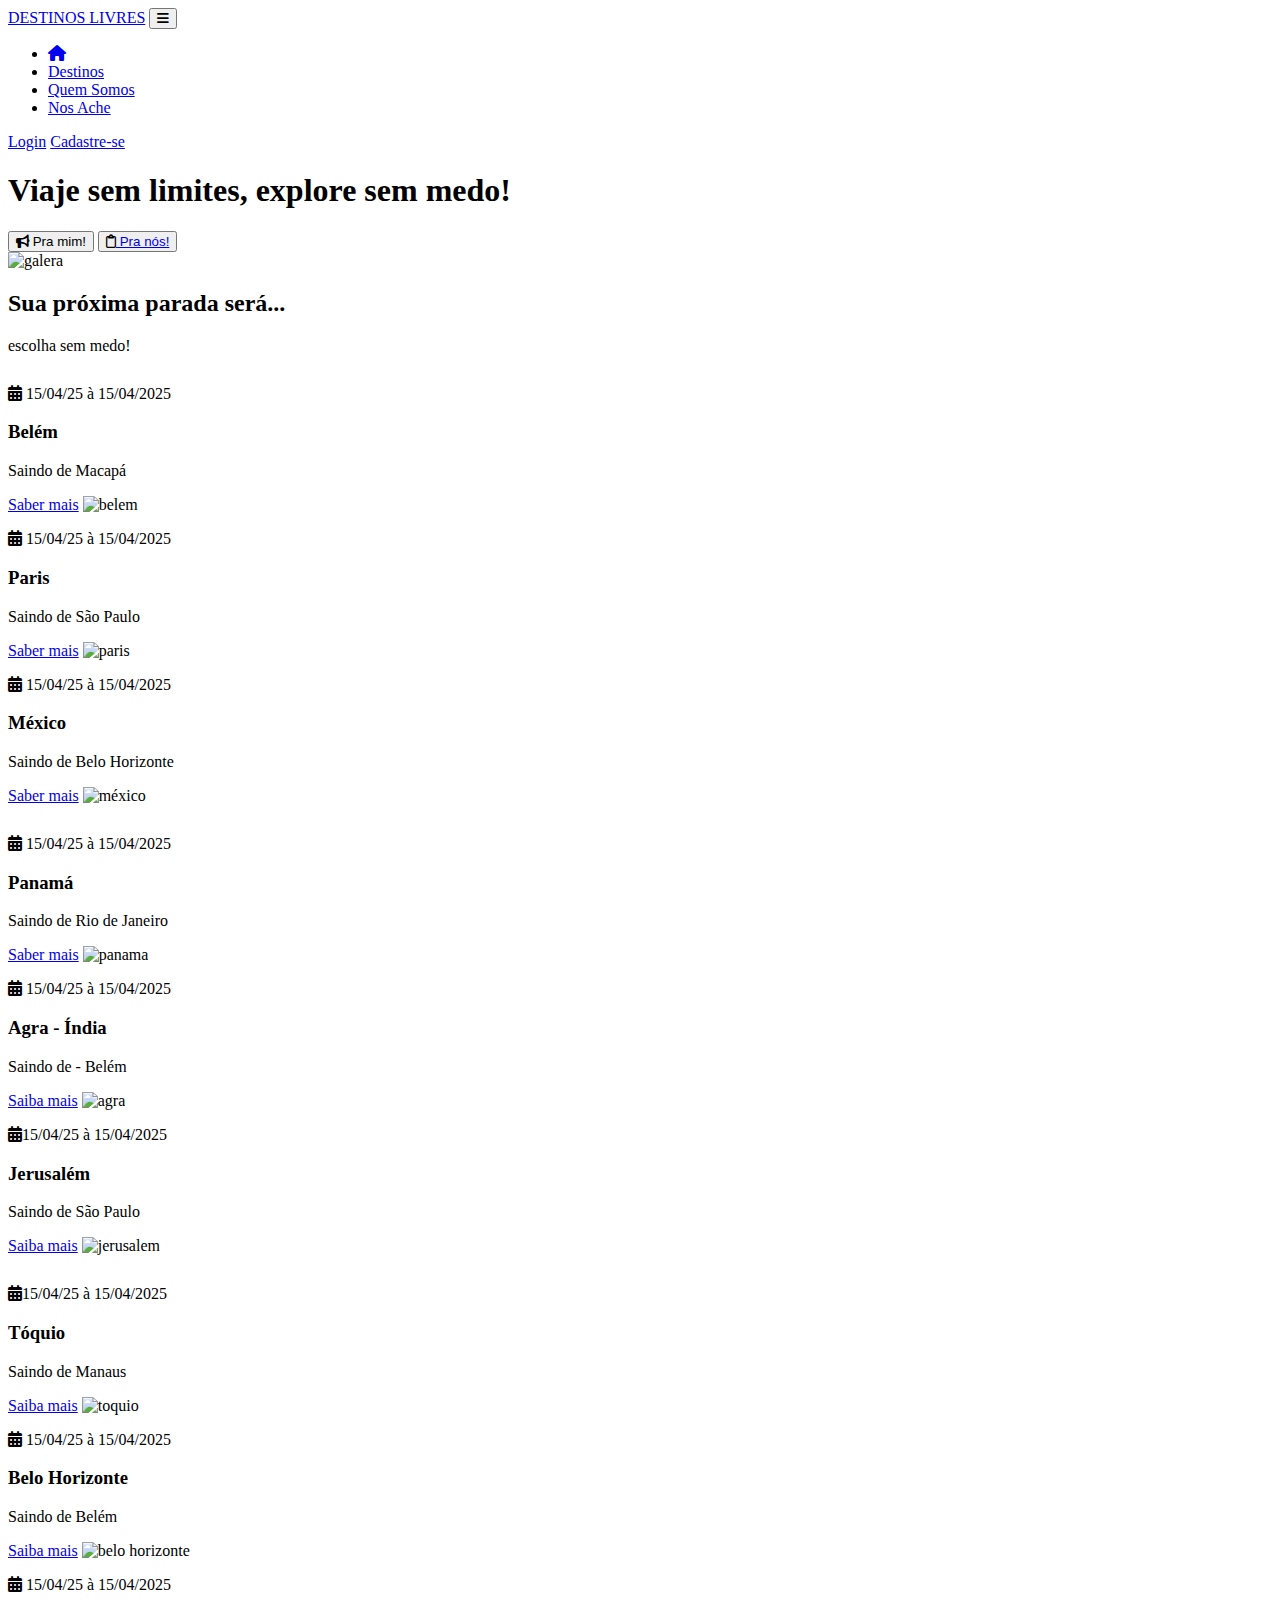
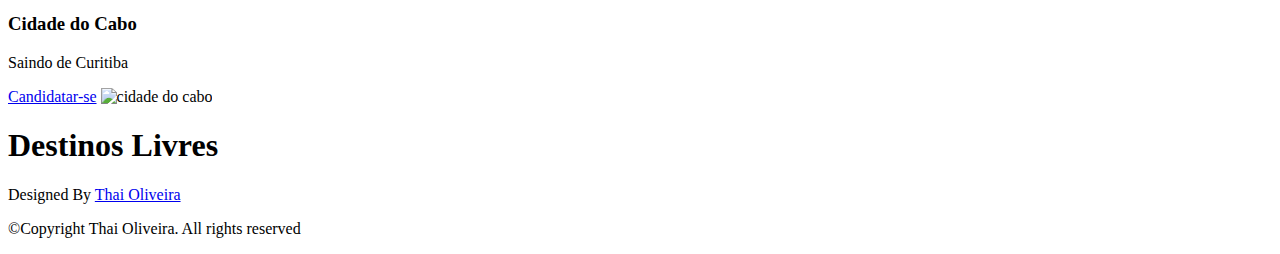
==== index.html @ 36ae7aba "inicio" ====
<!DOCTYPE html>
<html lang="pt-br">
<head>
    <meta charset="UTF-8">
    <meta name="viewport" content="width=device-width, initial-scale=1.0">
    <!-- Link CSS Bootstrap-->
    <link href="https://cdn.jsdelivr.net/npm/bootstrap@5.0.2/dist/css/bootstrap.min.css" rel="stylesheet" integrity="sha384-EVSTQN3/azprG1Anm3QDgpJLIm9Nao0Yz1ztcQTwFspd3yD65VohhpuuCOmLASjC" crossorigin="anonymous">

    <!-- Link Javascript Bootstrap-->
    <script src="https://cdn.jsdelivr.net/npm/bootstrap@5.3.3/dist/js/bootstrap.bundle.min.js" integrity="sha384-YvpcrYf0tY3lHB60NNkmXc5s9fDVZLESaAA55NDzOxhy9GkcIdslK1eN7N6jIeHz" crossorigin="anonymous"></script>

    <link rel="stylesheet" href="https://cdnjs.cloudflare.com/ajax/libs/font-awesome/6.7.2/css/all.min.css">
    <link rel="stylesheet" href="../Individual_destinoslivres/style/style.css">
    <link rel="stylesheet" href="../Individual_destinoslivres/style/style-navbar.css">
    <link rel="stylesheet" href="../Individual_destinoslivres/style/style-index.css">
    <link rel="stylesheet" href="../Individual_destinoslivres/style/style-footer.css">

    
    <!-- Link media quey -->
    <link rel="stylesheet" href="../style/style-mediaquery.css">

    <title>Destinos Livres</title>
</head>

<body>
    <!-- Nav Bar -->
  <nav class="navbar navbar-expand-lg fixed-top" id="navbar">
    <div class="container">
      <a class="navbar-brand" href="index.html" id="logo"><span>DESTINOS LIVRES</span></a>
      <button class="navbar-toggler" type="button" data-bs-toggle="collapse" data-bs-target="#mynavbar">
        <span><i class="fa-solid fa-bars"></i></span>
      </button>
      <div class="collapse navbar-collapse" id="mynavbar">
        <ul class="navbar-nav me-auto">
          <li class="nav-item">
            <a class="nav-link active" href="../Individual_destinoslivres/index.html"><i class="fa-solid fa-house"></i></a>
          </li>
          <li class="nav-item">
            <a class="nav-link" href="../Individual_destinoslivres/index.html#destinos">Destinos</a>
          </li>
          <li class="nav-item">
            <a class="nav-link" href="../Individual_destinoslivres/html/quemsomos.html">Quem Somos</a>
          </li>
          <li class="nav-item">
            <a class="nav-link" href="../Individual_destinoslivres/html/nosache.html">Nos Ache</a>
          </li>
        </ul>
        <form class="d-flex">
          <a href="../Individual_destinoslivres/html/login.html">Login</a>
          <a href="../Individual_destinoslivres/html/cadastro.html">Cadastre-se</a>
        </form>
      </div>
    </div>
  </nav>
    <!-- End Nav Bar -->

    <!-- Section Main -->
    <section class="main">
      <div class="container">
        <div class="main-txt">
          <h1><span>Viaje sem limites, explore sem medo!</span> 
          </h1>
          <button><i class="fa-solid fa-bullhorn"></i> Pra mim!</button>
          <button><i class="fa-regular fa-clipboard"></i><a class="#" href="#"> Pra nós!</a></button>
        </div>
          <div class="main-img">
            <img src="../Individual_destinoslivres/images/galera.jpg" alt="galera">
          </div>
      </div>
    </section>
    <!-- End Section Main -->

    <!-- Destinos -->
    <section class="destinos" id="destinos">
      <div class="container">
        <h2>Sua próxima parada será...</h2>
        <p class="p-destinos">escolha sem medo!</p>
        <div class="row" style="margin-top: 30px;">
        <div class="col-md-4 py-3 py-md-0">
          <div class="card">
              <div class="card-body">
                <p><i class="fa-solid fa-calendar-days"></i> 15/04/25 à 15/04/2025</p>
                <h3>Belém</h3>               
                 <p><span>Saindo de</span> Macapá</p>
                  <a class="destinos" href="#">Saber mais</a>  
                  <img src="../Individual_destinoslivres/images/belem.jpg" alt="belem" class="rounded float-end" width="80px">               
                    </div>
                </div>
            </div>

            <div class="col-md-4 py-3 py-md-0">
                <div class="card">
                    <div class="card-body">
                    <p><i class="fa-solid fa-calendar-days"></i> 15/04/25 à 15/04/2025</p>
                    <h3>Paris </h3>
                    <p><span>Saindo de </span> São Paulo</p>
                    <a class="destinos-btn" href="#">Saber mais</a> 
                    <img src="../Individual_destinoslivres/images/paris.jpg" alt="paris" class="rounded float-end" width="80px">                   
                    </div>
                </div>
            </div>

            <div class="col-md-4 py-3 py-md-0">
                <div class="card">
                    <div class="card-body">
                    <p><i class="fa-solid fa-calendar-days"></i> 15/04/25 à 15/04/2025</p>
                    <h3>México</h3>
                    <p><span>Saindo de</span> Belo Horizonte</p>
                    <a class="destinos-btn" href=".#">Saber mais</a>
                    <img src="../Individual_destinoslivres/images/mexico.jpg" alt="méxico" class="rounded float-end" width="80px">                    
                    </div>
                </div>
            </div>
            </div>

            <div class="row" style="margin-top: 30px;">

            <div class="col-md-4 py-3 py-md-0">
              <div class="card">
                  <div class="card-body">
                  <p><i class="fa-solid fa-calendar-days"></i> 15/04/25 à 15/04/2025</p>
                  <h3>Panamá</h3>
                  <p><span>Saindo de</span> Rio de Janeiro</p>
                  <a class="destinos-btn" href="#">Saber mais</a>
                  <img src="../Individual_destinoslivres/images/panama.jpg" alt="panama" class="rounded float-end" width="80px">                
                  </div>
              </div>
            </div>

            <div class="col-md-4 py-3 py-md-0">
                <div class="card">
                    <div class="card-body">
                    <p><i class="fa-solid fa-calendar-days"></i> 15/04/25 à 15/04/2025</p>
                    <h3>Agra - Índia</h3>
                    <p><span>Saindo de</span> - Belém</p>
                    <a class="destinos" href="#">Saiba mais</a>
                    <img src="../Individual_destinoslivres/images/agraindia.jpg" alt="agra" class="rounded float-end" width="80px">                    
                    </div>
                </div>
            </div>

            <div class="col-md-4 py-3 py-md-0">
                <div class="card">
                    <div class="card-body">
                    <p><i class="fa-solid fa-calendar-days"></i>15/04/25 à 15/04/2025</p>
                    <h3>Jerusalém</h3>
                    <p><span>Saindo de</span> São Paulo</p>
                    <a class="destinos-btn" href="#">Saiba mais</a>
                    <img src="../Individual_destinoslivres/images/jerusalem.jpg" alt="jerusalem" class="rounded float-end" width="80px">                  
                    </div>
                </div>
            </div>

            </div>

            <div class="row" style="margin-top: 30px;">
            <div class="col-md-4 py-3 py-md-0">
            <div class="card">
              <div class="card-body">
                  <p><i class="fa-solid fa-calendar-days"></i>15/04/25 à 15/04/2025</p>
                  <h3>Tóquio</h3>
                  <p><span>Saindo de</span> Manaus</p>
                  <a class="destinos-btn" href="#">Saiba mais</a>
                  <img src="../Individual_destinoslivres/images/toquio.jpg" alt="toquio" class="rounded float-end" width="80px">                  
                </div>
              </div>
            </div>

            <div class="col-md-4 py-3 py-md-0">
                <div class="card">
                    <div class="card-body">
                    <p><i class="fa-solid fa-calendar-days"></i> 15/04/25 à 15/04/2025</p>
                    <h3>Belo Horizonte</h3>
                    <p><span>Saindo de</span> Belém</p>
                    <a class="destinos-btn" href="#">Saiba mais</a>
                    <img src="../Individual_destinoslivres/images/belohorizonte.jpg" alt="belo horizonte" class="rounded float-end" width="80px">                    
                    </div>
                </div>
            </div>

            <div class="col-md-4 py-3 py-md-0">
                <div class="card">
                    <div class="card-body">
                    <p><i class="fa-solid fa-calendar-days"></i> 15/04/25 à 15/04/2025</p>
                    <h3>Cidade do Cabo</h3>
                    <p><span>Saindo de</span> Curitiba</p>
                    <a class="destinos-btn" href="#">Candidatar-se</a>
                    <img src="../Individual_destinoslivres/images/cidadedocabo.jpg" alt="cidade do cabo" class="rounded float-end" width="80px">                   
                    </div>
                </div>
          </div>
        </div>
      </div>

    </section>
  <!-- End destinos-->


  <footer id="footer">
    <h1><span>Destinos Livres</span></h1>
    <div class="credit">
      <p>Designed By <a href="#">Thai Oliveira</a></p>
    </div>
    <div class="copyright">
      <p>&copy;Copyright Thai Oliveira. All rights reserved</p>
    </div>
  </footer>

</body>
</html>
---- style/style-mediaquery.css ----
/* Inicío Media query página Index */
@media screen and (max-width: 400px) {

    .main {
        height: 510px;
    }
    .main-txt {
        padding-top: 59px;
    }
}


@media screen and (min-width: 401px) and (max-width: 720px) {

    .main-txt {
        padding-top: 59px;
    }
    .main {
        height: 70vh;
    }
    .main-img img {
        padding-bottom: 38px;
    }
}

/* Fim media query página Index */




/* Inicío Media query página Cadastro */

@media screen and (min-width: 150px) {
    .container-pq {
        max-width: 650px;
        padding: 0px;
        margin-top: -30px;
    }
    .container-txt {
        height: 20vh;
        margin-top: -105px;
    }
    .form-container {
        width: 100%;
    }
    .form-control {
        border: 2px solid rgba(0, 0, 0, 0.619);
        border-radius: 10px;
        padding: 15px;
    }
    .margem {
        margin-top: 86px;
    }

    .botoes {
        display: flex;
        flex-flow: column wrap;
        justify-content: center;
        align-items: center;
    }
    .item-link {
        text-align: center;
        text-decoration: none;
        font-weight: 500;
        color: #00A651;
        width: 100%;
        padding: 10px;
        margin-bottom: 10px;
        border-radius: 10px;
    }
}


/* Início Media query página Quem Somos */
@media (max-width: 1024px)
    .main-quemsomos {
        height: 400px; 
    }

    .main-txt h1 {
        font-size: 2rem;
    }

    .main-txt h2 {
        font-size: 1rem;
    }

    .quemsommos-content. {
        flex-direction: column; 
        text-align: center;
    }

    .quemsomos-img img {
        max-width: 90%;
    }

    .quemsomos-txt {
        max-width: 90%;
    }



@media (max-width: 768px) {
    .main-quemsomos {
        height: 350px;
        padding: 20px;
    }

    .main-txt h1 {
        font-size: 1.8rem;
    }

    .main-txt h2 {
        font-size: 0.9rem;
    }

    button {
        padding: 8px 16px;
        font-size: 0.9rem;
    }

    .quemsomos-img img {
        max-width: 80%;
    }


}

@media (max-width: 480px) {
    .main-quemsomos {
        height: 300px;
        padding: 15px;
    }

    .main-txt h1 {
        font-size: 1.5rem;
    }

    .main-txt h2 {
        font-size: 0.8rem;
    }

    button {
        padding: 6px 12px;
        font-size: 0.8rem;
    }

    .quemsomos-content {
        padding: 0 10px;
    }

    .quemsomos-img img {
        max-width: 100%;
    }

}
/* Fim Media query página quemssomos */
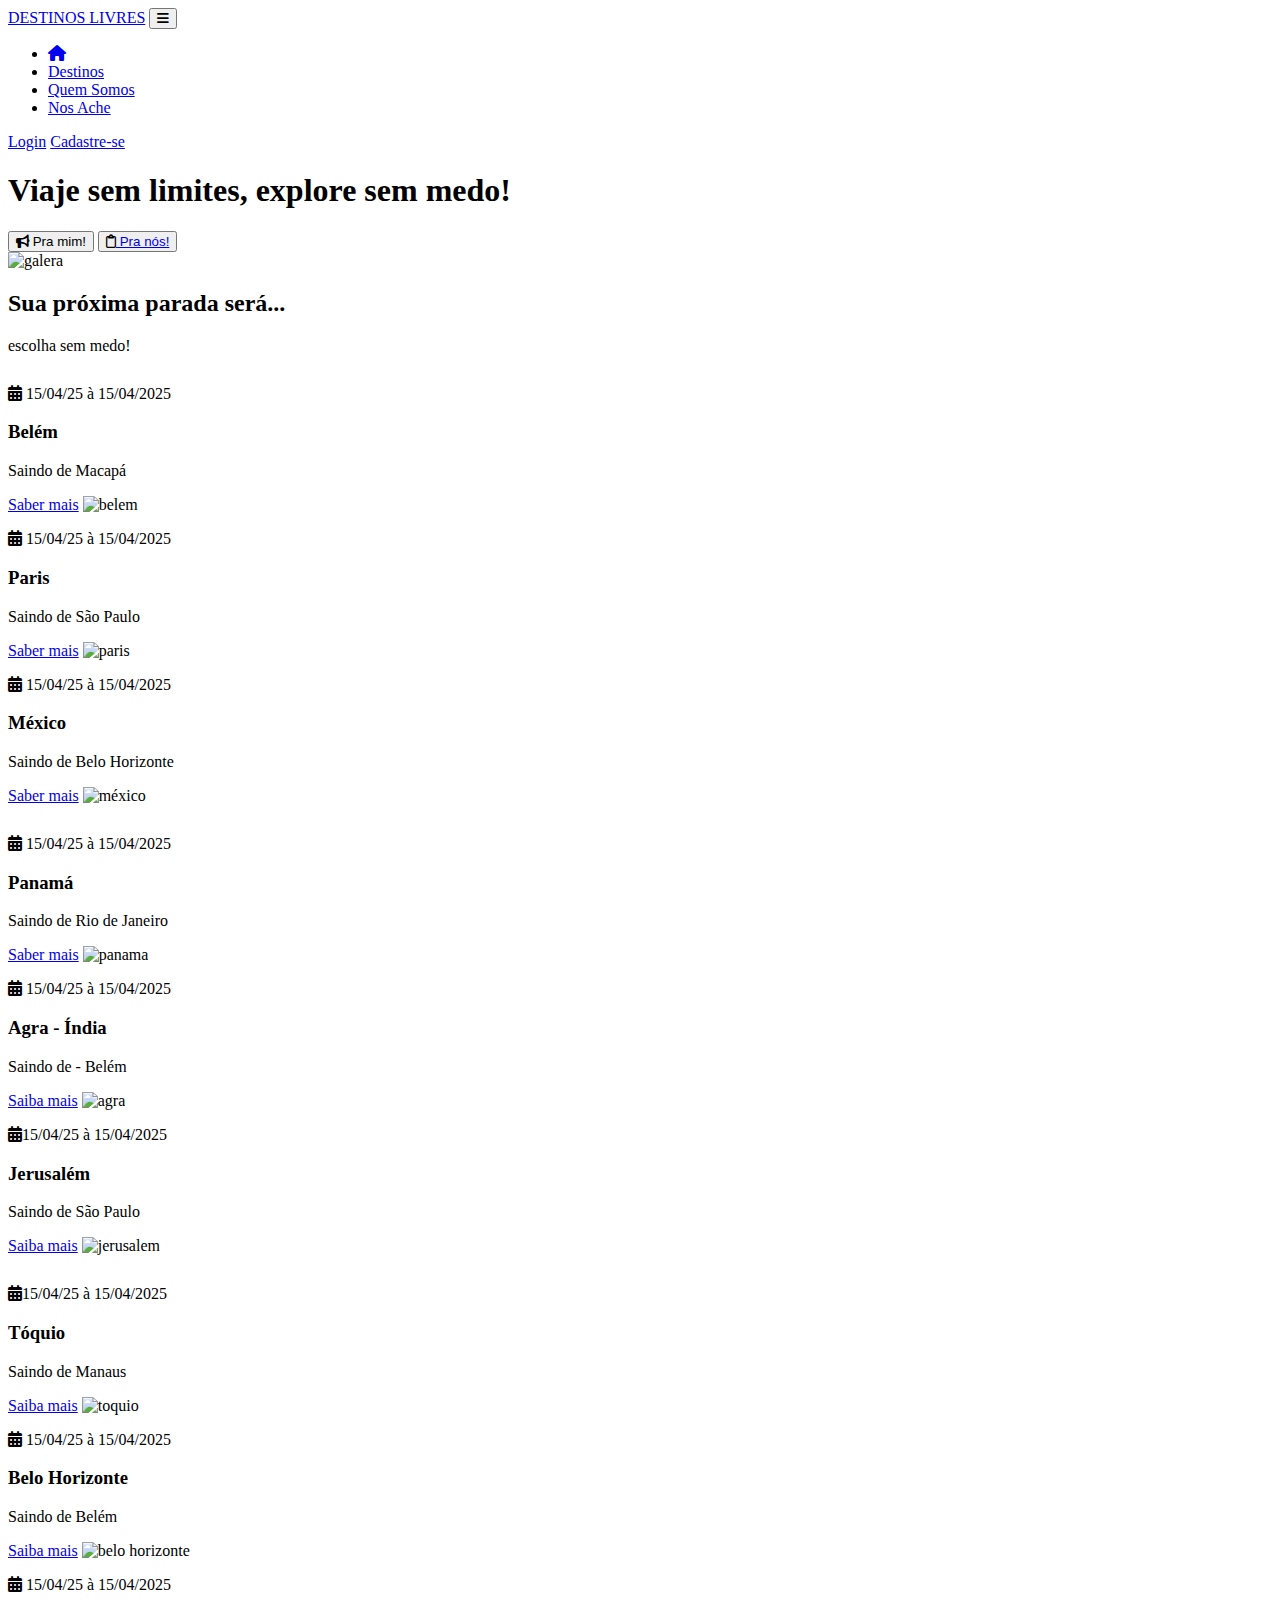
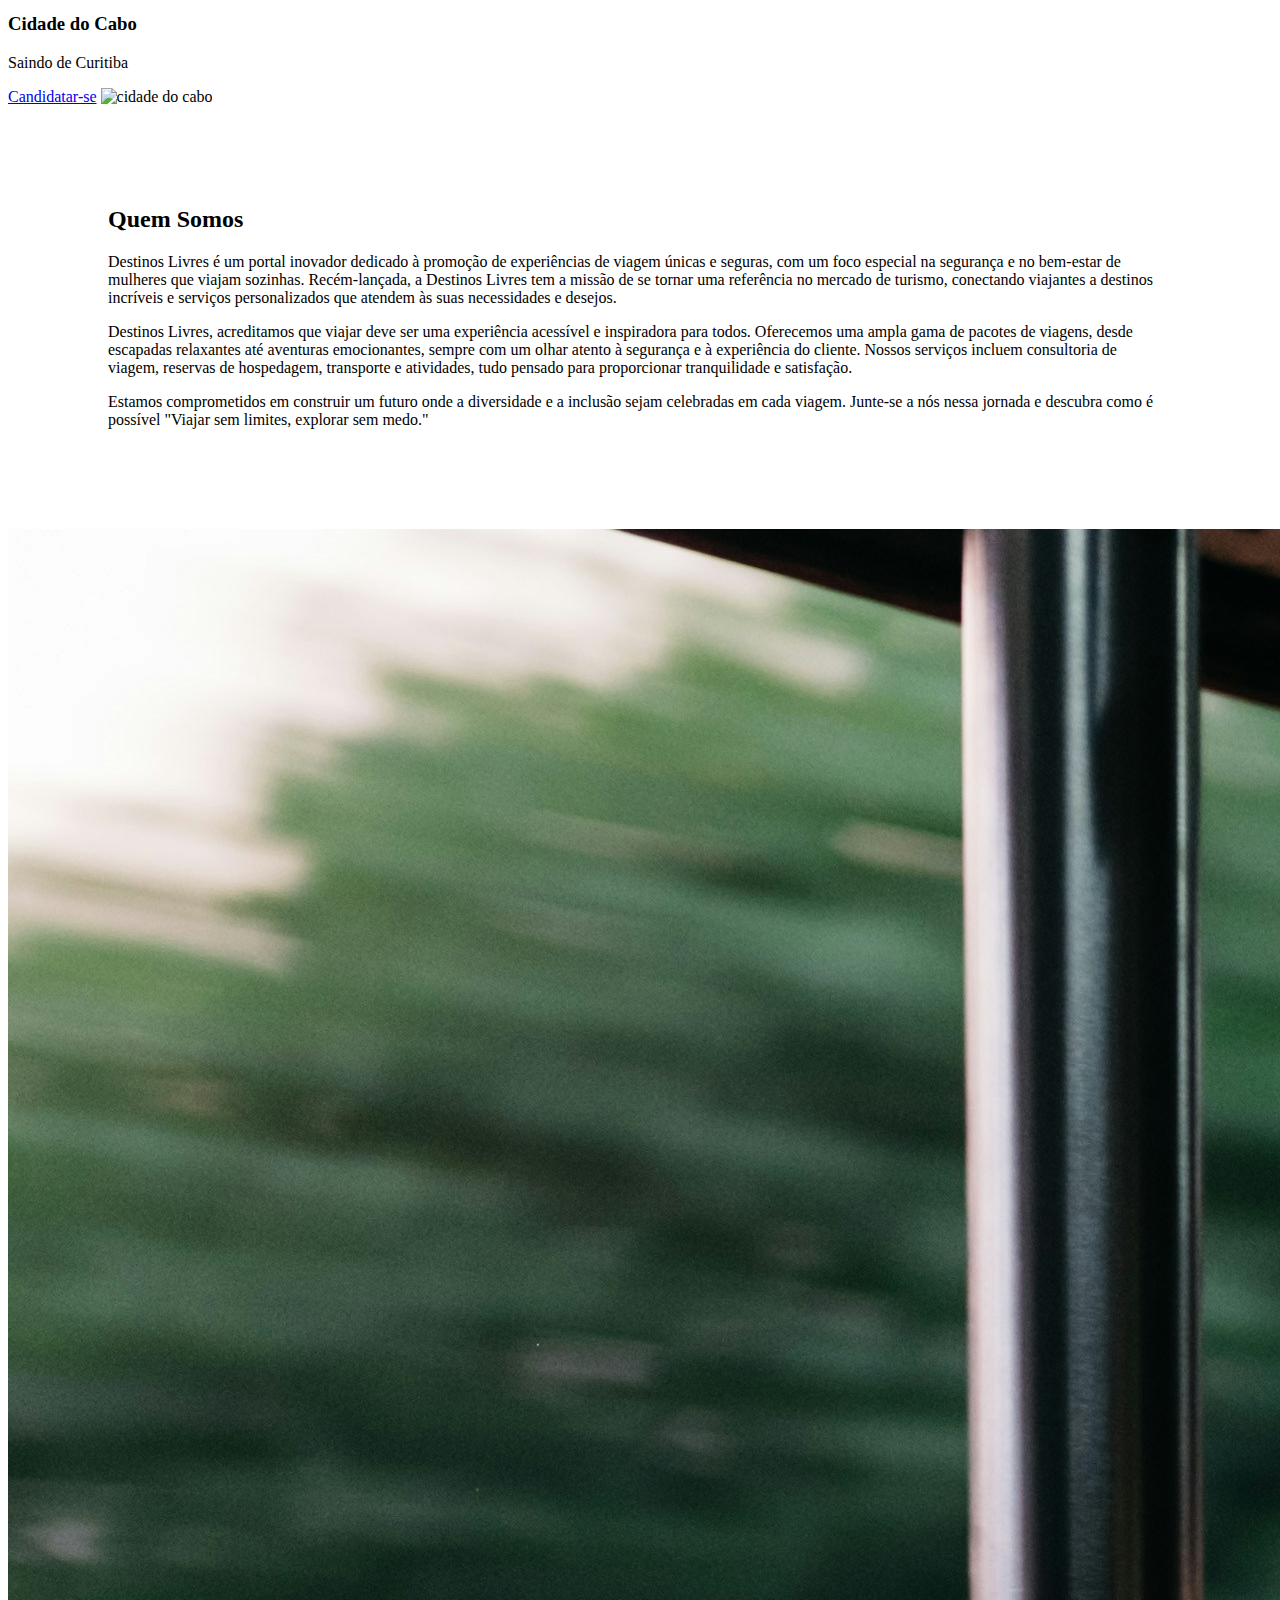
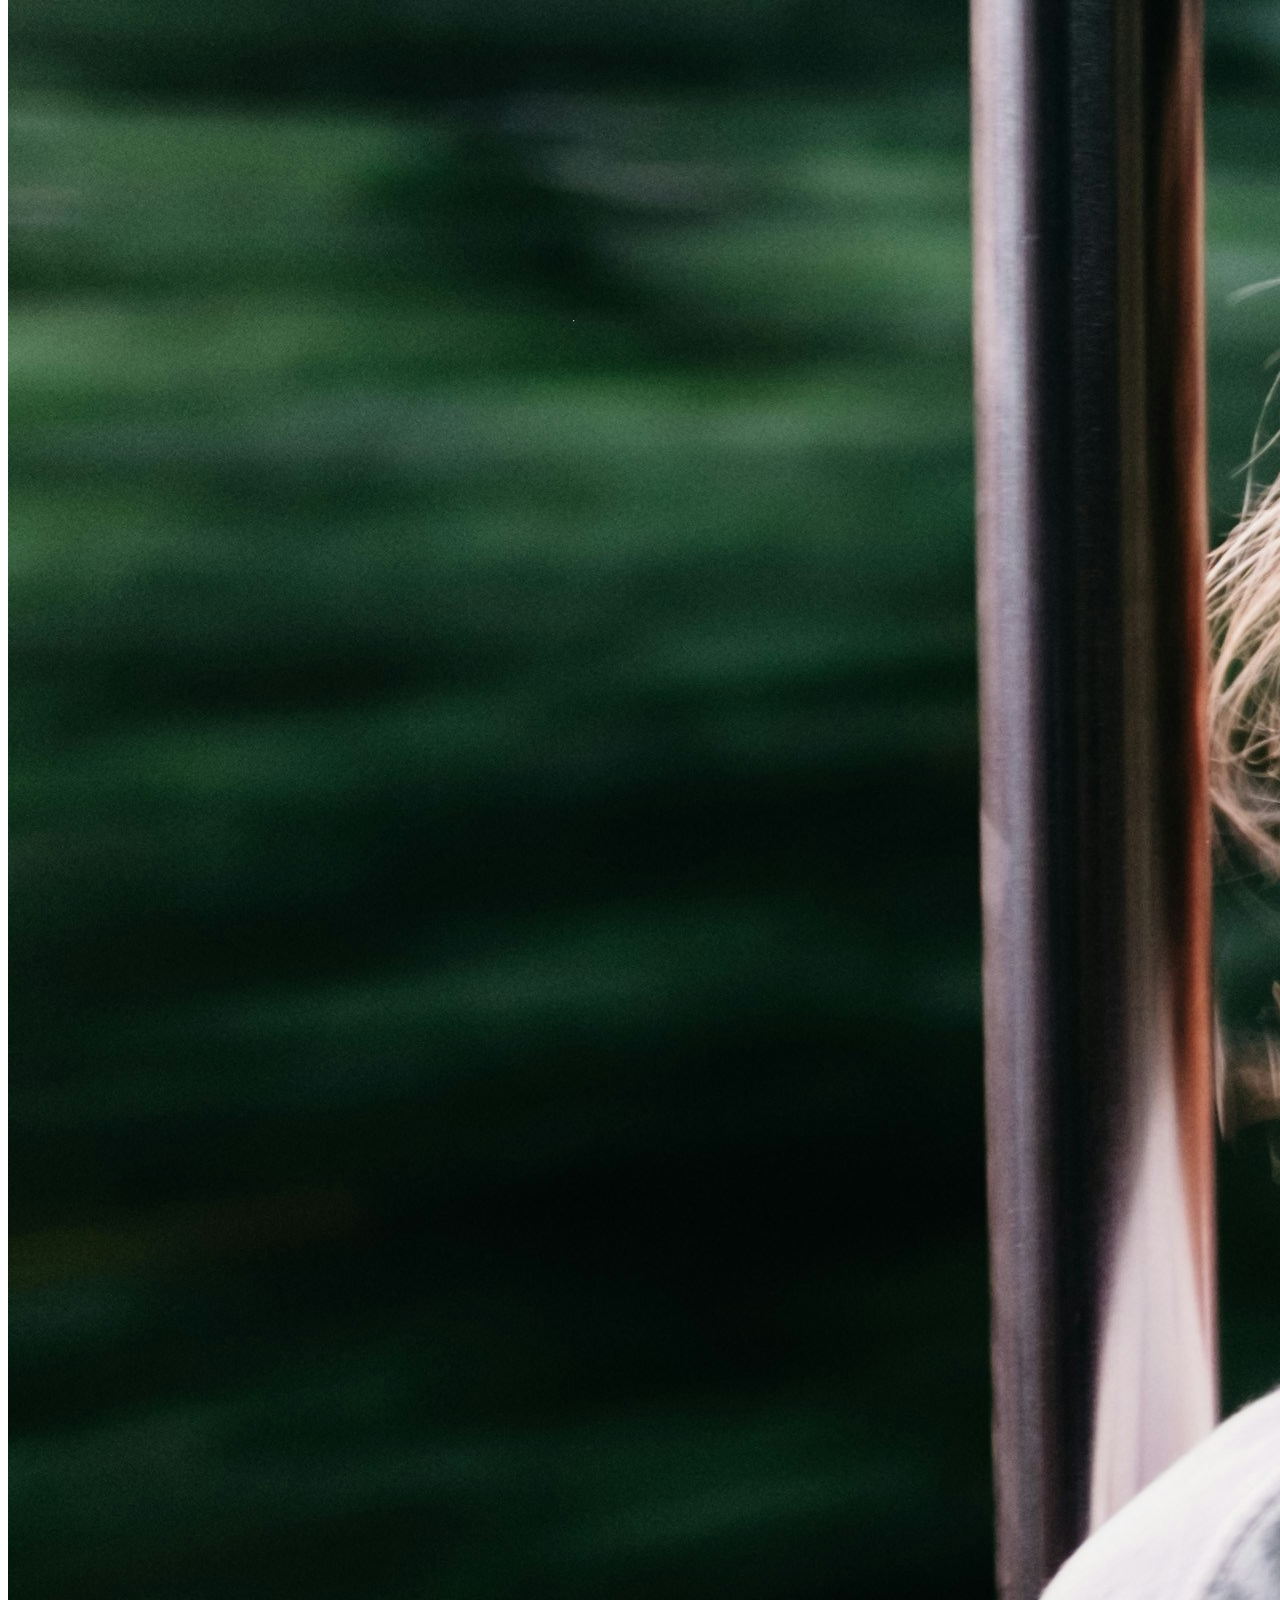
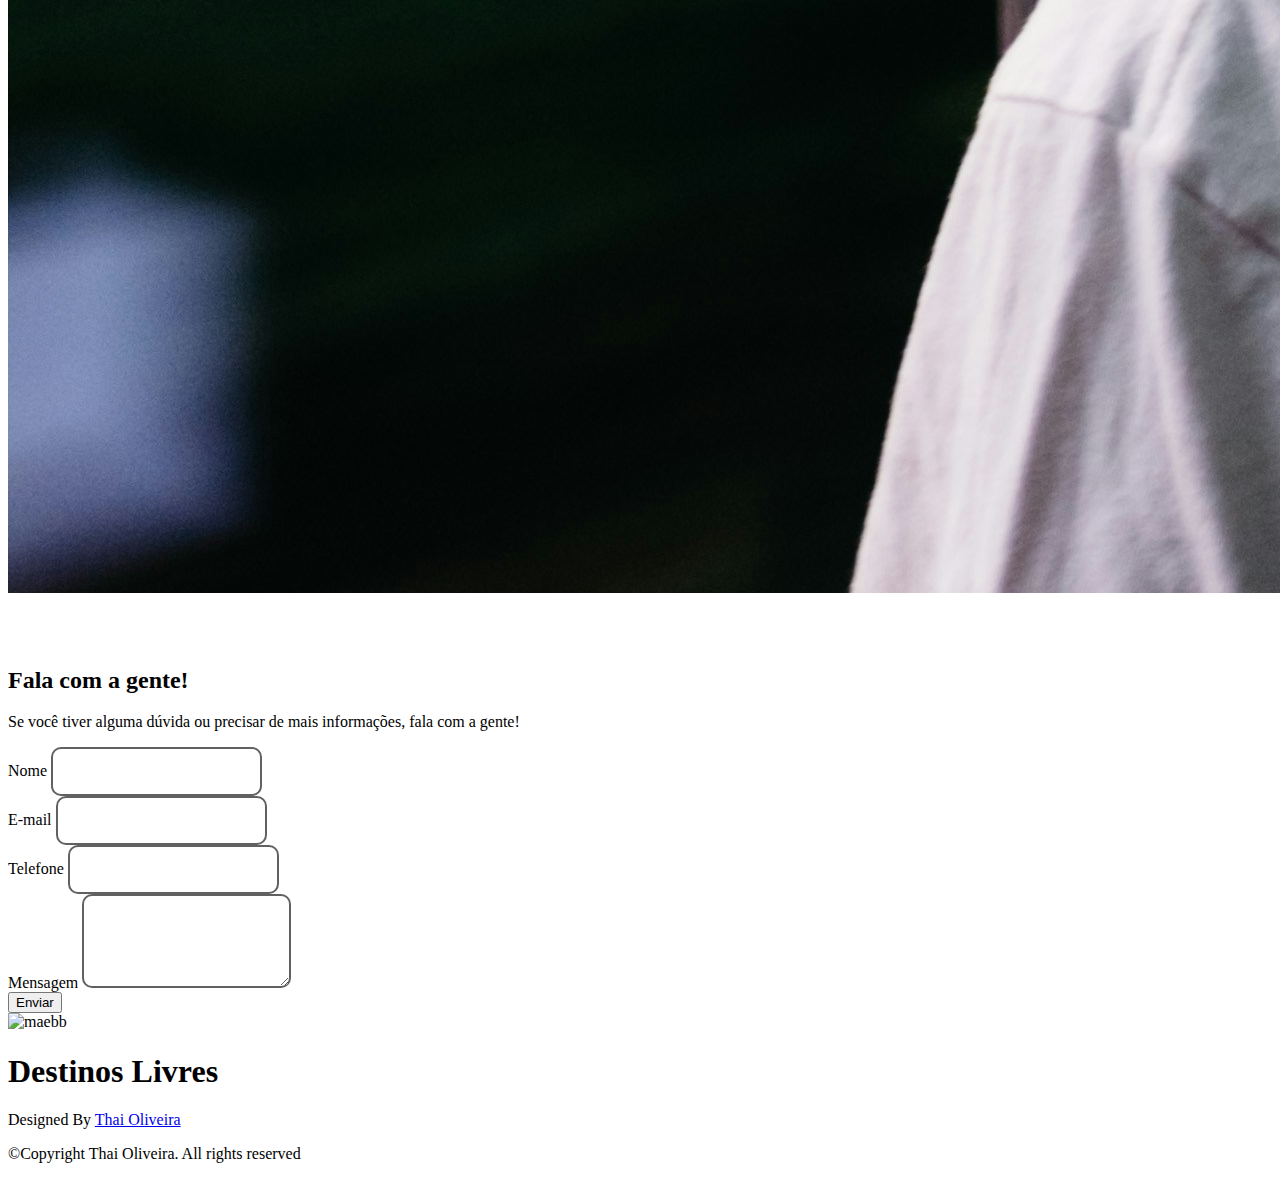
==== commit 79c787b6: "completandoindex" ====
--- a/index.html
+++ b/index.html
@@ -195,6 +195,66 @@
     </section>
   <!-- End destinos-->
 
+  <!-- Section quemsomos -->
+  <section class="quemsomos" id="quemsomos">
+    <div class="container mt-5">
+      <div class="como-funciona-content" >
+        <div class="quemsomos-txt" style="margin: 100px">
+          <h2>Quem Somos</h2>
+          <p>Destinos Livres é um portal inovador dedicado à promoção de experiências de viagem únicas e seguras, com um foco especial na segurança e no bem-estar de mulheres que viajam sozinhas. Recém-lançada, a Destinos Livres tem a missão de se tornar uma referência no mercado de turismo, conectando viajantes a destinos incríveis e serviços personalizados que atendem às suas necessidades e desejos.</p>
+
+          <p>Destinos Livres, acreditamos que viajar deve ser uma experiência acessível e inspiradora para todos. Oferecemos uma ampla gama de pacotes de viagens, desde escapadas relaxantes até aventuras emocionantes, sempre com um olhar atento à segurança e à experiência do cliente. Nossos serviços incluem consultoria de viagem, reservas de hospedagem, transporte e atividades, tudo pensado para proporcionar tranquilidade e satisfação.</p>
+            
+          <p>Estamos comprometidos em construir um futuro onde a diversidade e a inclusão sejam celebradas em cada viagem. Junte-se a nós nessa jornada e descubra como é possível "Viajar sem limites, explorar sem medo."</p>
+        </div>
+
+         <!-- Coluna da Imagem -->
+        <div class="col-md-6 d-flex justify-content-center">
+          <img src="../images/mocastrem.jpg" alt="mocastrem" class="img-fluid rounded">
+        </div>
+      </div>
+    </div>
+   </section>
+  <!-- End Section quem somos -->
+
+  <!-- Seção de nos ache -->
+  <section id="nosache" class="nosache">
+    <div class="container mt-5">
+        <div class="row align-items-center">
+            <!-- Coluna do Formulário -->
+            <div class="col-md-6" style="margin-top: 70px">
+                <h2 class="fw-bold">Fala com a gente!</h2>
+                <p class="fs-5">Se você tiver alguma dúvida ou precisar de mais informações, fala com a gente!</p>
+                <form>
+                    <div class="mb-3 mt-4">
+                        <label for="nome" class="form-label">Nome</label>
+                        <input type="text" class="form-control" id="nome" required>
+                    </div>
+                    <div class="mb-3">
+                        <label for="email" class="form-label">E-mail</label>
+                        <input type="email" class="form-control" id="email" required>
+                    </div>
+                    <div class="mb-3">
+                        <label for="telefone" class="form-label">Telefone</label>
+                        <input type="tel" class="form-control" id="telefone">
+                    </div>
+                    <div class="mb-3">
+                        <label for="mensagem" class="form-label">Mensagem</label>
+                        <textarea class="form-control" id="mensagem" rows="4"></textarea>
+                    </div>
+                    <button type="submit" class="btn btn-primary w-100 mt-2">Enviar</button>
+                </form>
+            </div>
+
+            <!-- Coluna da Imagem -->
+            <div class="col-md-6 d-flex justify-content-center">
+                <img src="../images/maebb.jpg" alt="maebb" class="img-fluid rounded">
+            </div>
+        </div>
+    </div>
+  </section>
+  <!-- End Seção de nos ache -->
+
 
   <footer id="footer">
     <h1><span>Destinos Livres</span></h1>
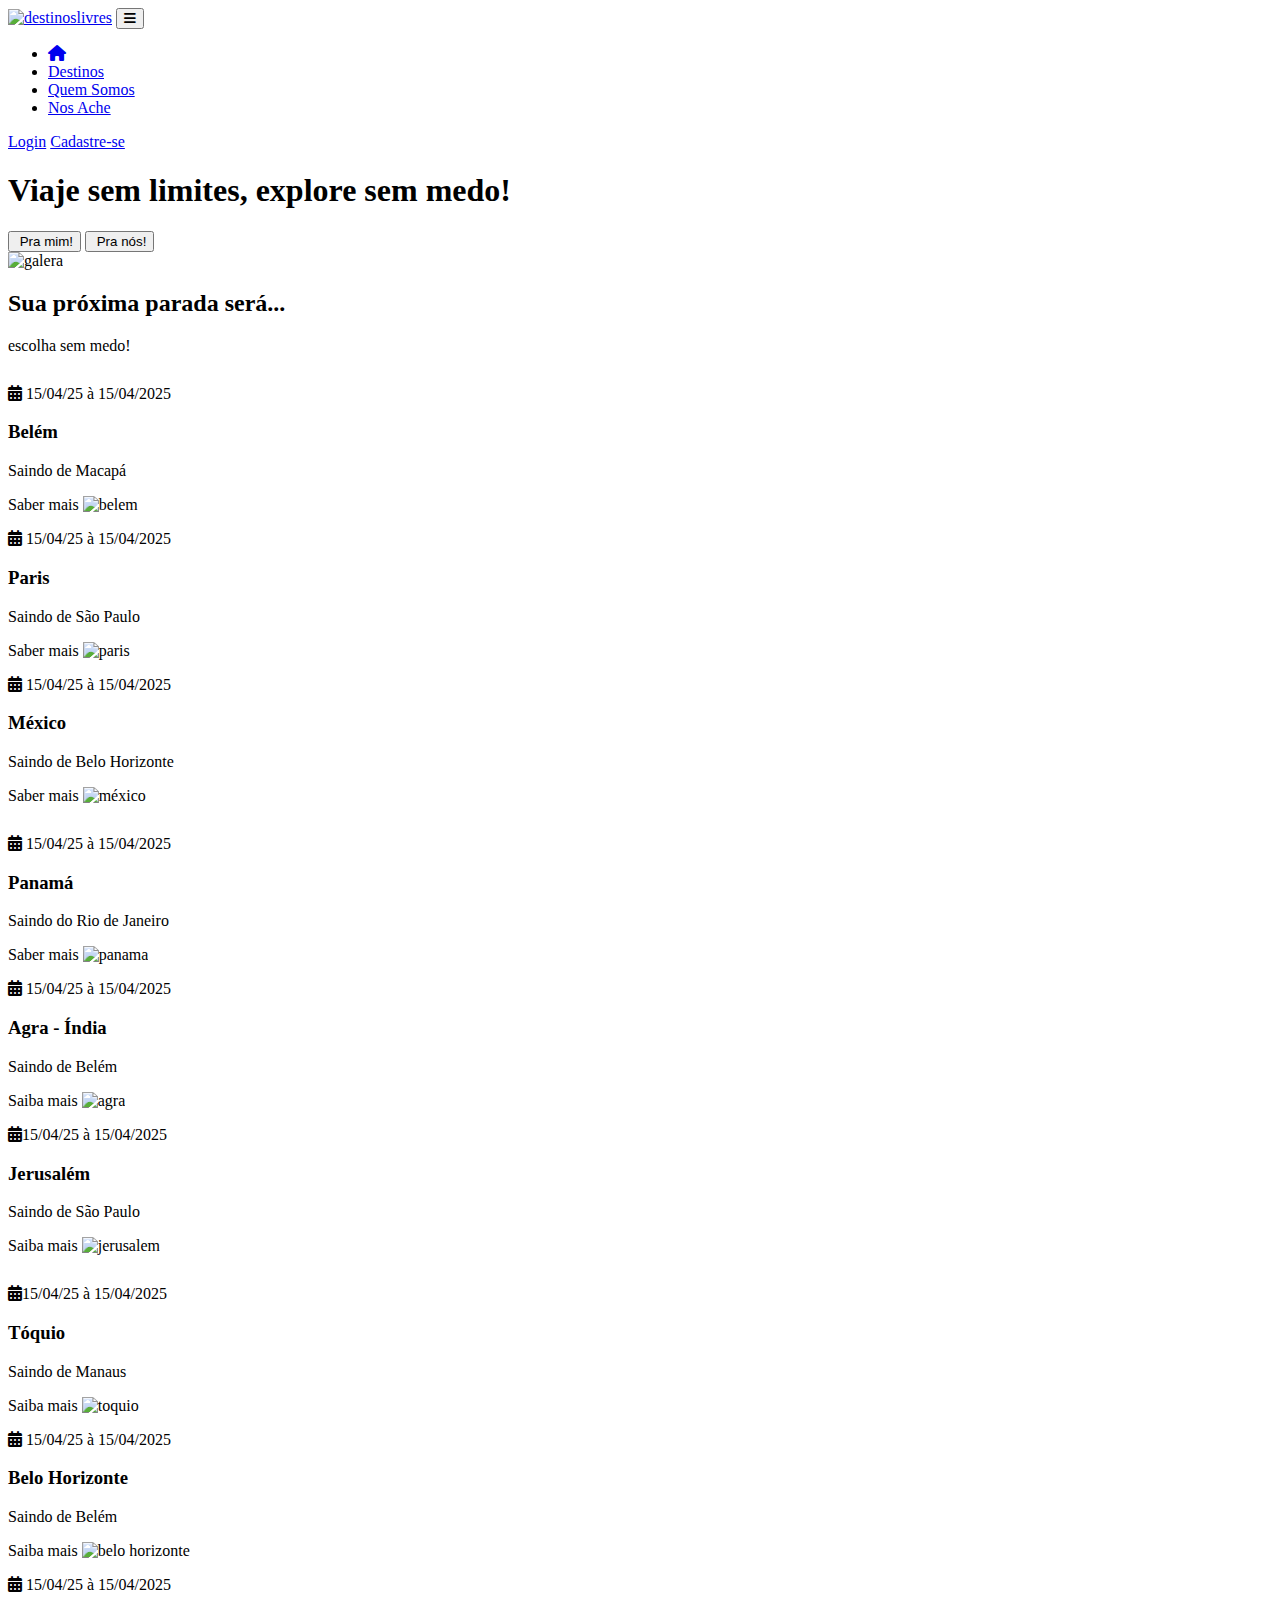
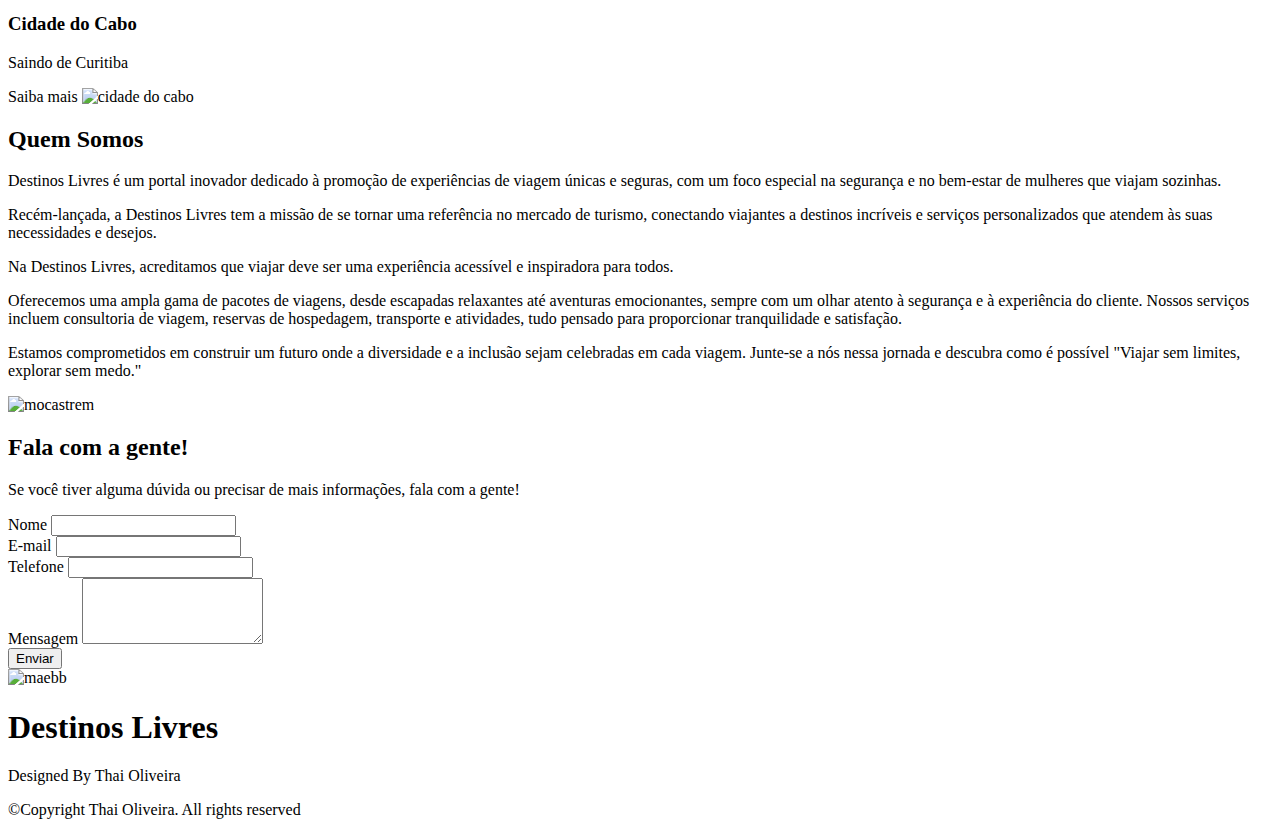
==== commit 21995850: "cores" ====
--- a/index.html
+++ b/index.html
@@ -8,6 +8,11 @@
 
     <!-- Link Javascript Bootstrap-->
     <script src="https://cdn.jsdelivr.net/npm/bootstrap@5.3.3/dist/js/bootstrap.bundle.min.js" integrity="sha384-YvpcrYf0tY3lHB60NNkmXc5s9fDVZLESaAA55NDzOxhy9GkcIdslK1eN7N6jIeHz" crossorigin="anonymous"></script>
+    <script src="https://code.jquery.com/jquery-3.5.1.slim.min.js"></script>
+    <script src="https://cdn.jsdelivr.net/npm/@popperjs/core@2.9.2/dist/umd/popper.min.js"></script>
+    <script src="https://stackpath.bootstrapcdn.com/bootstrap/5.1.3/js/bootstrap.min.js"></script>
+
+    <!--links CSS-->
 
     <link rel="stylesheet" href="https://cdnjs.cloudflare.com/ajax/libs/font-awesome/6.7.2/css/all.min.css">
     <link rel="stylesheet" href="../Individual_destinoslivres/style/style.css">
@@ -17,7 +22,7 @@
 
     
     <!-- Link media quey -->
-    <link rel="stylesheet" href="../style/style-mediaquery.css">
+    <link rel="stylesheet" href="../Individual_destinoslivres/style/style-mediaquery.css">
 
     <title>Destinos Livres</title>
 </head>
@@ -25,33 +30,41 @@
 <body>
     <!-- Nav Bar -->
   <nav class="navbar navbar-expand-lg fixed-top" id="navbar">
-    <div class="container">
-      <a class="navbar-brand" href="index.html" id="logo"><span>DESTINOS LIVRES</span></a>
-      <button class="navbar-toggler" type="button" data-bs-toggle="collapse" data-bs-target="#mynavbar">
-        <span><i class="fa-solid fa-bars"></i></span>
-      </button>
-      <div class="collapse navbar-collapse" id="mynavbar">
-        <ul class="navbar-nav me-auto">
-          <li class="nav-item">
-            <a class="nav-link active" href="../Individual_destinoslivres/index.html"><i class="fa-solid fa-house"></i></a>
-          </li>
-          <li class="nav-item">
-            <a class="nav-link" href="../Individual_destinoslivres/index.html#destinos">Destinos</a>
-          </li>
-          <li class="nav-item">
-            <a class="nav-link" href="../Individual_destinoslivres/html/quemsomos.html">Quem Somos</a>
-          </li>
-          <li class="nav-item">
-            <a class="nav-link" href="../Individual_destinoslivres/html/nosache.html">Nos Ache</a>
-          </li>
-        </ul>
-        <form class="d-flex">
-          <a href="../Individual_destinoslivres/html/login.html">Login</a>
-          <a href="../Individual_destinoslivres/html/cadastro.html">Cadastre-se</a>
-        </form>
-      </div>
-    </div>
+      <div class="container">
+          <a class="navbar-brand" href="index.html" id="logo"><img src="../Individual_destinoslivres/images/DESTINOS LIVRES.png" alt="destinoslivres" class="img-fluid" width="100px"></a>
+          <button class="navbar-toggler" type="button" data-bs-toggle="collapse" data-bs-target="#mynavbar">
+              <span><i class="fa-solid fa-bars"></i></span>
+          </button>
+          <div class="collapse navbar-collapse" id="mynavbar">
+              <ul class="navbar-nav me-auto">
+                  <li class="nav-item">
+                      <a class="nav-link active" href="index.html"><i class="fa-solid fa-house"></i></a>
+                  </li>
+                  <li class="nav-item">
+                      <a class="nav-link" href="index.html#destinos">Destinos</a>
+                  </li>
+                  <li class="nav-item">
+                      <a class="nav-link" href="index.html#quemsomos">Quem Somos</a>
+                  </li>
+                  <li class="nav-item">
+                      <a class="nav-link" href="index.html#nosache">Nos Ache</a>
+                  </li>
+              </ul>
+              <form class="d-flex">
+                  <a class="btn btn-outline-primary me-2" href="../Individual_destinoslivres/html/login.html">Login</a>
+                  <a class="btn btn-primary" href="../Individual_destinoslivres/html/cadastro.html">Cadastre-se</a>
+              </form>
+          </div>
+      </div>
   </nav>
+  
+  <script>
+      $(document).ready(function () {
+          $('.navbar-nav a').on('click', function () {
+              $('.navbar-collapse').collapse('hide');
+          });
+      });
+  </script>
     <!-- End Nav Bar -->
 
     <!-- Section Main -->
@@ -60,8 +73,8 @@
         <div class="main-txt">
           <h1><span>Viaje sem limites, explore sem medo!</span> 
           </h1>
-          <button><i class="fa-solid fa-bullhorn"></i> Pra mim!</button>
-          <button><i class="fa-regular fa-clipboard"></i><a class="#" href="#"> Pra nós!</a></button>
+          <button><i class="fa-solid"></i> Pra mim!</button>
+          <button><i class="fa-regular"></i> Pra nós!</button>
         </div>
           <div class="main-img">
             <img src="../Individual_destinoslivres/images/galera.jpg" alt="galera">
@@ -82,7 +95,7 @@
                 <p><i class="fa-solid fa-calendar-days"></i> 15/04/25 à 15/04/2025</p>
                 <h3>Belém</h3>               
                  <p><span>Saindo de</span> Macapá</p>
-                  <a class="destinos" href="#">Saber mais</a>  
+                  <a class="destinos-btn">Saber mais</a>  
                   <img src="../Individual_destinoslivres/images/belem.jpg" alt="belem" class="rounded float-end" width="80px">               
                     </div>
                 </div>
@@ -94,7 +107,7 @@
                     <p><i class="fa-solid fa-calendar-days"></i> 15/04/25 à 15/04/2025</p>
                     <h3>Paris </h3>
                     <p><span>Saindo de </span> São Paulo</p>
-                    <a class="destinos-btn" href="#">Saber mais</a> 
+                    <a class="destinos-btn">Saber mais</a> 
                     <img src="../Individual_destinoslivres/images/paris.jpg" alt="paris" class="rounded float-end" width="80px">                   
                     </div>
                 </div>
@@ -106,7 +119,7 @@
                     <p><i class="fa-solid fa-calendar-days"></i> 15/04/25 à 15/04/2025</p>
                     <h3>México</h3>
                     <p><span>Saindo de</span> Belo Horizonte</p>
-                    <a class="destinos-btn" href=".#">Saber mais</a>
+                    <a class="destinos-btn">Saber mais</a>
                     <img src="../Individual_destinoslivres/images/mexico.jpg" alt="méxico" class="rounded float-end" width="80px">                    
                     </div>
                 </div>
@@ -120,8 +133,8 @@
                   <div class="card-body">
                   <p><i class="fa-solid fa-calendar-days"></i> 15/04/25 à 15/04/2025</p>
                   <h3>Panamá</h3>
-                  <p><span>Saindo de</span> Rio de Janeiro</p>
-                  <a class="destinos-btn" href="#">Saber mais</a>
+                  <p><span>Saindo do</span> Rio de Janeiro</p>
+                  <a class="destinos-btn">Saber mais</a>
                   <img src="../Individual_destinoslivres/images/panama.jpg" alt="panama" class="rounded float-end" width="80px">                
                   </div>
               </div>
@@ -132,8 +145,8 @@
                     <div class="card-body">
                     <p><i class="fa-solid fa-calendar-days"></i> 15/04/25 à 15/04/2025</p>
                     <h3>Agra - Índia</h3>
-                    <p><span>Saindo de</span> - Belém</p>
-                    <a class="destinos" href="#">Saiba mais</a>
+                    <p><span>Saindo de</span> Belém</p>
+                    <a class="destinos-btn">Saiba mais</a>
                     <img src="../Individual_destinoslivres/images/agraindia.jpg" alt="agra" class="rounded float-end" width="80px">                    
                     </div>
                 </div>
@@ -145,7 +158,7 @@
                     <p><i class="fa-solid fa-calendar-days"></i>15/04/25 à 15/04/2025</p>
                     <h3>Jerusalém</h3>
                     <p><span>Saindo de</span> São Paulo</p>
-                    <a class="destinos-btn" href="#">Saiba mais</a>
+                    <a class="destinos-btn">Saiba mais</a>
                     <img src="../Individual_destinoslivres/images/jerusalem.jpg" alt="jerusalem" class="rounded float-end" width="80px">                  
                     </div>
                 </div>
@@ -160,7 +173,7 @@
                   <p><i class="fa-solid fa-calendar-days"></i>15/04/25 à 15/04/2025</p>
                   <h3>Tóquio</h3>
                   <p><span>Saindo de</span> Manaus</p>
-                  <a class="destinos-btn" href="#">Saiba mais</a>
+                  <a class="destinos-btn">Saiba mais</a>
                   <img src="../Individual_destinoslivres/images/toquio.jpg" alt="toquio" class="rounded float-end" width="80px">                  
                 </div>
               </div>
@@ -172,7 +185,7 @@
                     <p><i class="fa-solid fa-calendar-days"></i> 15/04/25 à 15/04/2025</p>
                     <h3>Belo Horizonte</h3>
                     <p><span>Saindo de</span> Belém</p>
-                    <a class="destinos-btn" href="#">Saiba mais</a>
+                    <a class="destinos-btn">Saiba mais</a>
                     <img src="../Individual_destinoslivres/images/belohorizonte.jpg" alt="belo horizonte" class="rounded float-end" width="80px">                    
                     </div>
                 </div>
@@ -184,7 +197,7 @@
                     <p><i class="fa-solid fa-calendar-days"></i> 15/04/25 à 15/04/2025</p>
                     <h3>Cidade do Cabo</h3>
                     <p><span>Saindo de</span> Curitiba</p>
-                    <a class="destinos-btn" href="#">Candidatar-se</a>
+                    <a class="destinos-btn">Saiba mais</a>
                     <img src="../Individual_destinoslivres/images/cidadedocabo.jpg" alt="cidade do cabo" class="rounded float-end" width="80px">                   
                     </div>
                 </div>
@@ -198,19 +211,23 @@
   <!-- Section quemsomos -->
   <section class="quemsomos" id="quemsomos">
     <div class="container mt-5">
-      <div class="como-funciona-content" >
-        <div class="quemsomos-txt" style="margin: 100px">
+      <div class="row align-items-center">
+        <div class="col-md-6">
           <h2>Quem Somos</h2>
-          <p>Destinos Livres é um portal inovador dedicado à promoção de experiências de viagem únicas e seguras, com um foco especial na segurança e no bem-estar de mulheres que viajam sozinhas. Recém-lançada, a Destinos Livres tem a missão de se tornar uma referência no mercado de turismo, conectando viajantes a destinos incríveis e serviços personalizados que atendem às suas necessidades e desejos.</p>
-
-          <p>Destinos Livres, acreditamos que viajar deve ser uma experiência acessível e inspiradora para todos. Oferecemos uma ampla gama de pacotes de viagens, desde escapadas relaxantes até aventuras emocionantes, sempre com um olhar atento à segurança e à experiência do cliente. Nossos serviços incluem consultoria de viagem, reservas de hospedagem, transporte e atividades, tudo pensado para proporcionar tranquilidade e satisfação.</p>
+          <p>Destinos Livres é um portal inovador dedicado à promoção de experiências de viagem únicas e seguras, com um foco especial na segurança e no bem-estar de mulheres que viajam sozinhas.</p>
+          
+          <p>Recém-lançada, a Destinos Livres tem a missão de se tornar uma referência no mercado de turismo, conectando viajantes a destinos incríveis e serviços personalizados que atendem às suas necessidades e desejos.</p>
+
+          <p>Na Destinos Livres, acreditamos que viajar deve ser uma experiência acessível e inspiradora para todos.</p>
+          
+          <p>Oferecemos uma ampla gama de pacotes de viagens, desde escapadas relaxantes até aventuras emocionantes, sempre com um olhar atento à segurança e à experiência do cliente. Nossos serviços incluem consultoria de viagem, reservas de hospedagem, transporte e atividades, tudo pensado para proporcionar tranquilidade e satisfação.</p>
             
           <p>Estamos comprometidos em construir um futuro onde a diversidade e a inclusão sejam celebradas em cada viagem. Junte-se a nós nessa jornada e descubra como é possível "Viajar sem limites, explorar sem medo."</p>
         </div>
 
          <!-- Coluna da Imagem -->
         <div class="col-md-6 d-flex justify-content-center">
-          <img src="../images/mocastrem.jpg" alt="mocastrem" class="img-fluid rounded">
+          <img src="../Individual_destinoslivres/images/mocastrem.jpg" alt="mocastrem" class="img-fluid rounded">
         </div>
       </div>
     </div>
@@ -218,11 +235,11 @@
   <!-- End Section quem somos -->
 
   <!-- Seção de nos ache -->
-  <section id="nosache" class="nosache">
+  <section class="nosache" id="nosache" >
     <div class="container mt-5">
         <div class="row align-items-center">
             <!-- Coluna do Formulário -->
-            <div class="col-md-6" style="margin-top: 70px">
+            <div class="col-md-6">
                 <h2 class="fw-bold">Fala com a gente!</h2>
                 <p class="fs-5">Se você tiver alguma dúvida ou precisar de mais informações, fala com a gente!</p>
                 <form>
@@ -248,23 +265,24 @@
 
             <!-- Coluna da Imagem -->
             <div class="col-md-6 d-flex justify-content-center">
-                <img src="../images/maebb.jpg" alt="maebb" class="img-fluid rounded">
+                <img src="../Individual_destinoslivres/images/maebb.jpg" alt="maebb" class="img-fluid rounded">
             </div>
         </div>
     </div>
+
+    <footer id="footer">
+      <h1><span>Destinos Livres</span></h1>
+      <div class="credit">
+        <p>Designed By Thai Oliveira</p>
+      </div>
+      <div class="copyright">
+        <p>&copy;Copyright Thai Oliveira. All rights reserved</p>
+      </div>
+    </footer>
   </section>
   <!-- End Seção de nos ache -->
 
-
-  <footer id="footer">
-    <h1><span>Destinos Livres</span></h1>
-    <div class="credit">
-      <p>Designed By <a href="#">Thai Oliveira</a></p>
-    </div>
-    <div class="copyright">
-      <p>&copy;Copyright Thai Oliveira. All rights reserved</p>
-    </div>
-  </footer>
-
 </body>
-</html>+</html>
+
+
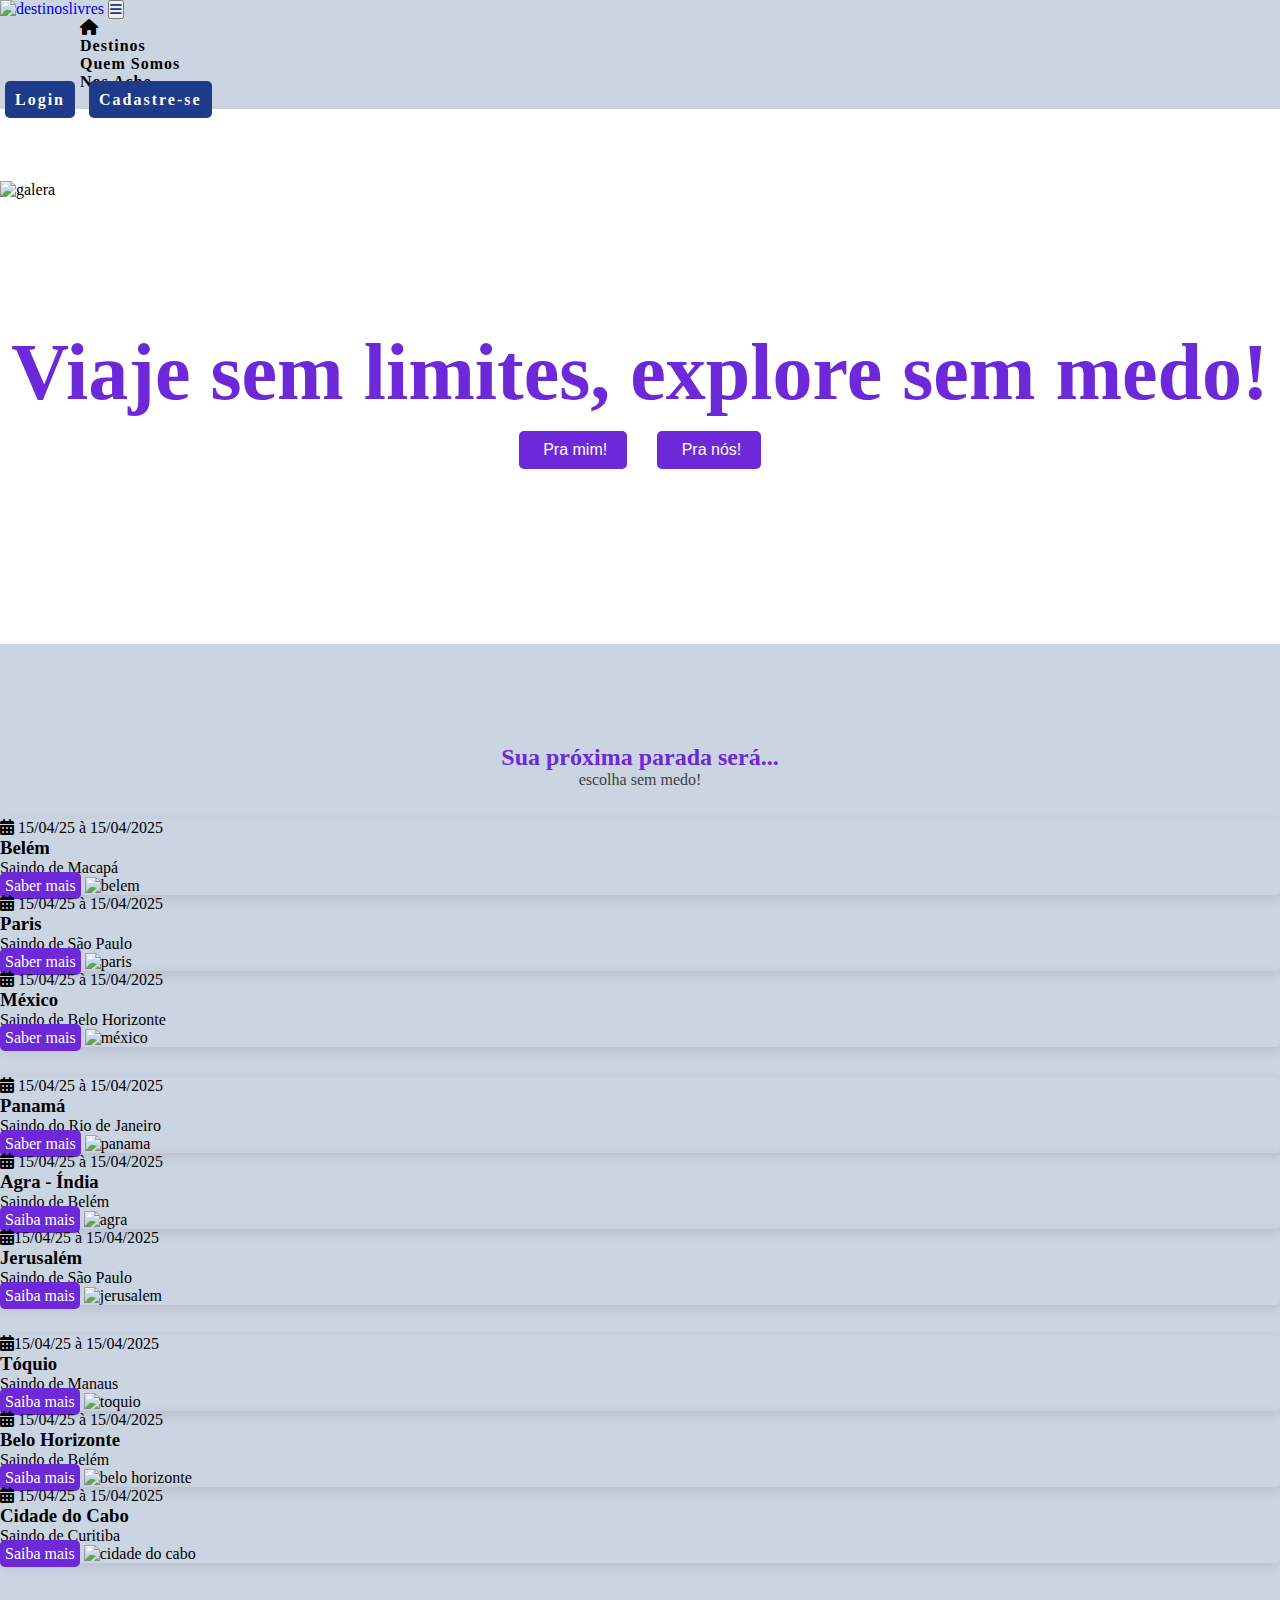
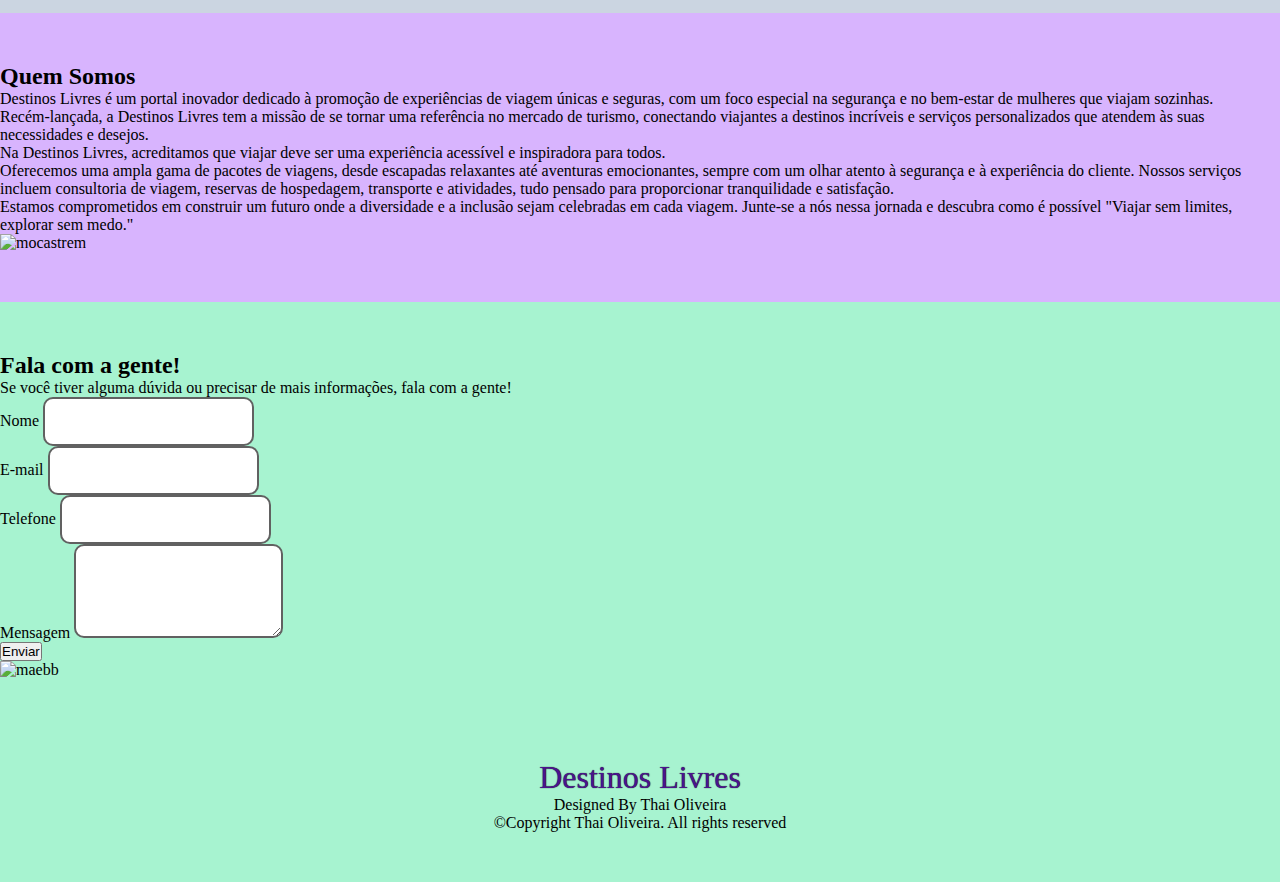
==== commit 46ba6243: "mudancacaminhos" ====
--- a/index.html
+++ b/index.html
@@ -15,14 +15,14 @@
     <!--links CSS-->
 
     <link rel="stylesheet" href="https://cdnjs.cloudflare.com/ajax/libs/font-awesome/6.7.2/css/all.min.css">
-    <link rel="stylesheet" href="../Individual_destinoslivres/style/style.css">
-    <link rel="stylesheet" href="../Individual_destinoslivres/style/style-navbar.css">
-    <link rel="stylesheet" href="../Individual_destinoslivres/style/style-index.css">
-    <link rel="stylesheet" href="../Individual_destinoslivres/style/style-footer.css">
+    <link rel="stylesheet" href="style/style.css">
+    <link rel="stylesheet" href="style/style-navbar.css">
+    <link rel="stylesheet" href="style/style-index.css">
+    <link rel="stylesheet" href="style/style-footer.css">
 
     
     <!-- Link media quey -->
-    <link rel="stylesheet" href="../Individual_destinoslivres/style/style-mediaquery.css">
+    <link rel="stylesheet" href="style/style-mediaquery.css">
 
     <title>Destinos Livres</title>
 </head>
@@ -31,7 +31,7 @@
     <!-- Nav Bar -->
   <nav class="navbar navbar-expand-lg fixed-top" id="navbar">
       <div class="container">
-          <a class="navbar-brand" href="index.html" id="logo"><img src="../Individual_destinoslivres/images/DESTINOS LIVRES.png" alt="destinoslivres" class="img-fluid" width="100px"></a>
+          <a class="navbar-brand" href="index.html" id="logo"><img src="../Individual_destinoslivres/images/DESTINOS LIVRES.png" alt="destinoslivres" class="img-fluid" width="80px"></a>
           <button class="navbar-toggler" type="button" data-bs-toggle="collapse" data-bs-target="#mynavbar">
               <span><i class="fa-solid fa-bars"></i></span>
           </button>
--- a/style/style.css
+++ b/style/style.css
@@ -0,0 +1,11 @@
+@import url('https://fonts.googleapis.com/css2?family=Kite+One&display=swap');
+
+*{
+    margin: 0;
+    padding: 0;
+    box-sizing: border-box;
+    text-decoration: none;
+    list-style: none;
+    scroll-behavior: smooth;
+   
+}--- a/style/style-navbar.css
+++ b/style/style-navbar.css
@@ -0,0 +1,50 @@
+.navbar{
+    padding-top: 0%;
+
+}
+
+#navbar{
+    background:#CBD5E1;
+
+}
+
+.navbar-toggler span{
+    color: #1E3A8A;
+}
+
+.navbar-nav{
+    margin-left: 80px;
+}
+.nav-item .nav-link{
+    font-size: 16px;
+    font-weight: 550;
+    color: black;
+    letter-spacing: 1px;
+    border-radius: 3px;
+    transition: 0.5s ease;
+}
+.nav-item .nav-link:hover{
+    background: #1E3A8A;
+    color: white;
+}
+#navbar form button{
+    background: #1E3A8A;
+    color: white;
+    border: none;
+}
+
+.d-flex a{
+    padding: 10px;
+    background: #1E3A8A;
+    color: white;
+    letter-spacing: 2px;
+    font-weight: 550;
+    border-radius: 5px;
+    text-decoration: none;
+    transition: 0.3s;
+    margin: 0 5px;
+}
+
+.d-flex a:hover{
+    transform: scale(1.1);
+}--- a/style/style-index.css
+++ b/style/style-index.css
@@ -0,0 +1,102 @@
+/* Section Main */
+.main {
+    margin-top: 4.5rem;
+    position: relative; 
+    height: 463px; 
+    overflow: hidden; 
+    display: flex; 
+    align-items: center; 
+    justify-content: center;
+}
+
+.main-img img {
+    position: absolute; 
+    top: 0;
+    left: 0;
+    width: 100%; 
+    height: 100%;
+    object-fit: cover; 
+    z-index: 1; 
+}
+
+.main-txt {
+    position: relative;
+    z-index: 2; 
+    text-align: center; 
+    padding-top: 0px;
+    font-size: 2.5rem;
+    font-weight: bold;
+    margin-bottom: 20px;
+    color: #6D28D9;
+}
+
+
+.main-txt button {
+    margin: 10px;
+    padding: 10px 20px;
+    font-size: 1rem;
+    border: none;
+    border-radius: 5px;
+    background: #6D28D9; 
+    color: white;
+    cursor: pointer;
+    transition: all 0.3s ease;
+}
+
+.main-txt button:hover {
+    background: #4A148C; 
+}
+
+/* End Section Main */
+
+/* Destinos */
+.destinos h2{
+    margin-top: 50px;
+    text-align: center;
+    color: #6D28D9;
+}
+
+.destinos .p-destinos{
+    text-align: center;
+    color: #404041;
+}
+
+.destinos .card{
+    border-radius: 5px;
+    border: none;
+    box-shadow: rgba(0,0,0,0.1) 0px 4px 12px;
+}
+
+.destinos .card .destinos-btn{
+    padding: 5px;
+    text-decoration: none;
+    background: #6D28D9;
+    color: white;
+    border-radius: 5px;
+    border: none;
+    cursor: pointer;
+    transition: all 0.3s ease;
+}
+
+.destinos .card .destinos-btn:hover{
+    background: #4A148C;
+}
+
+/* End destinos */
+
+
+section {
+    padding: 50px 0; 
+}
+#main {
+    background-color: #CBD5E1; 
+}
+#destinos {
+    background-color: #CBD5E1; 
+}
+#quemsomos {
+    background-color: #D8B4FE 
+}
+#nosache {
+    background-color: #A7F3D0;
+}--- a/style/style-footer.css
+++ b/style/style-footer.css
@@ -0,0 +1,13 @@
+#footer{
+    width: 100%;
+    margin-top: 50px;
+    text-align: center;
+    background: #A7F3D0;
+}
+
+#footer h1{
+    font-weight: 400;
+    padding-top: 30px;
+    text-shadow: 0px 0px 1px black;
+    color: #4A148C ;
+}
--- a/style/style-mediaquery.css
+++ b/style/style-mediaquery.css
@@ -0,0 +1,132 @@
+/* Inicío Media query página Index */
+@media screen and (max-width: 400px) {
+
+    .main {
+        height: 510px;
+    }
+    .main-txt {
+        padding-top: 10px;
+    }
+}
+
+
+@media screen and (min-width: 401px) and (max-width: 720px) {
+
+    .main-txt {
+        padding-top: 59px;
+    }
+    .main {
+        height: 70vh;
+    }
+    .main-img img {
+        padding-bottom: 38px;
+    }
+}
+
+/* Fim media query página Index */
+
+
+
+/* Inicío Media query página Cadastro */
+
+@media screen and (min-width: 150px) {
+    .container-pq {
+        max-width: 650px;
+        padding: 0px;
+        margin-top: -30px;
+    }
+    }
+    .form-container {
+        width: 100%;
+    }
+    .form-control {
+        border: 2px solid rgba(0, 0, 0, 0.619);
+        border-radius: 10px;
+        padding: 15px;
+    }
+
+
+/* Início Media query página Quem Somos */
+@media (max-width: 1024px) {
+    .main-quemsomos {
+        height: 400px; 
+    }
+
+    .main-txt h1 {
+        font-size: 2rem;
+    }
+
+    .main-txt h2 {
+        font-size: 1rem;
+    }
+
+    .quemsommos-content {
+        flex-direction: column; 
+        text-align: center;
+    }
+
+    .quemsomos-img img {
+        max-width: 90%;
+    }
+
+    .quemsomos-txt {
+        max-width: 90%;
+    }
+
+}
+
+@media (max-width: 768px) {
+    .main-quemsomos {
+        height: 350px;
+        padding: 20px;
+    }
+
+    .main-txt h1 {
+        font-size: 1.8rem;
+    }
+
+    .main-txt h2 {
+        font-size: 0.9rem;
+    }
+
+    button {
+        padding: 8px 16px;
+        font-size: 0.9rem;
+    }
+
+    .quemsomos-img img {
+        max-width: 80%;
+    }
+
+
+}
+
+@media (max-width: 480px) {
+    .main-quemsomos {
+        height: 300px;
+        padding: 15px;
+    }
+
+    .main-txt h1 {
+        font-size: 1.5rem;
+    }
+
+    .main-txt h2 {
+        font-size: 0.8rem;
+    }
+
+    button {
+        padding: 6px 12px;
+        font-size: 0.8rem;
+    }
+
+    .quemsomos-content {
+        padding: 0 10px;
+    }
+
+    .quemsomos-img img {
+        max-width: 100%;
+    }
+
+}
+/* Fim Media query página quemssomos */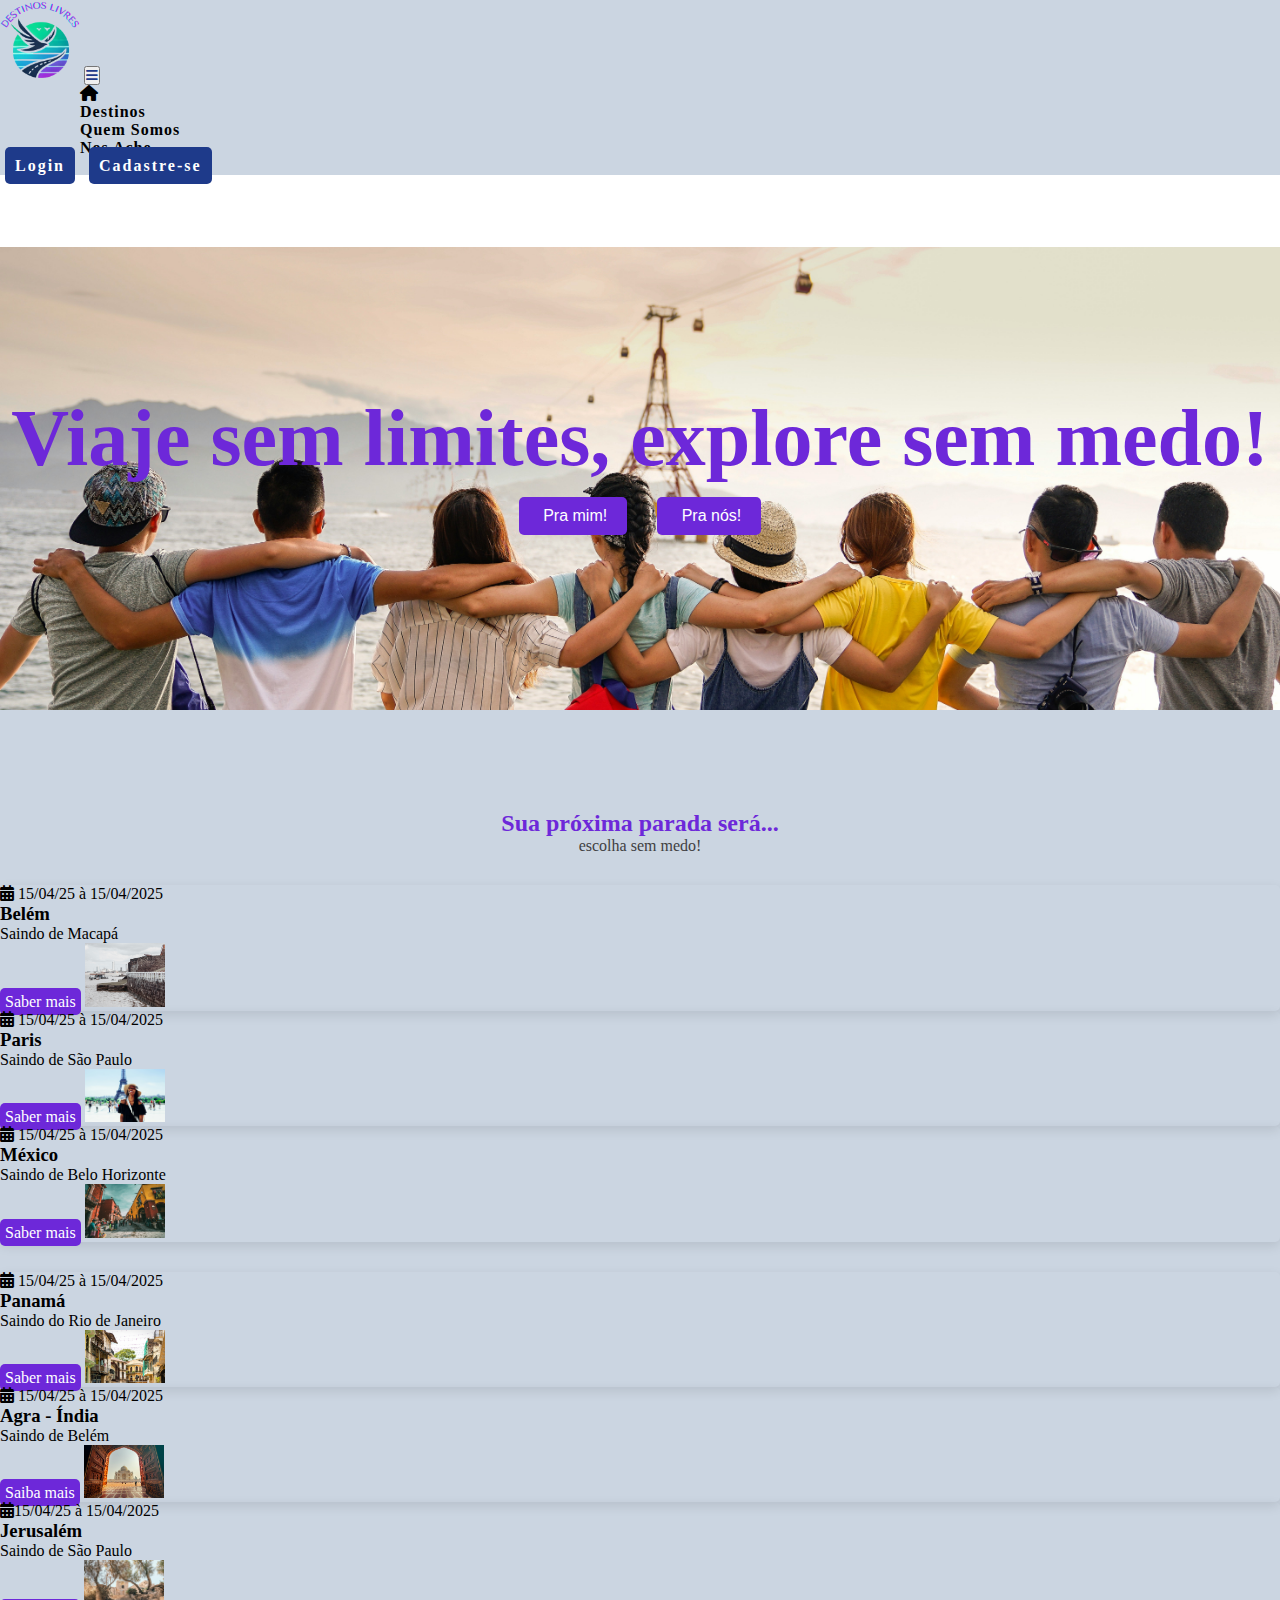
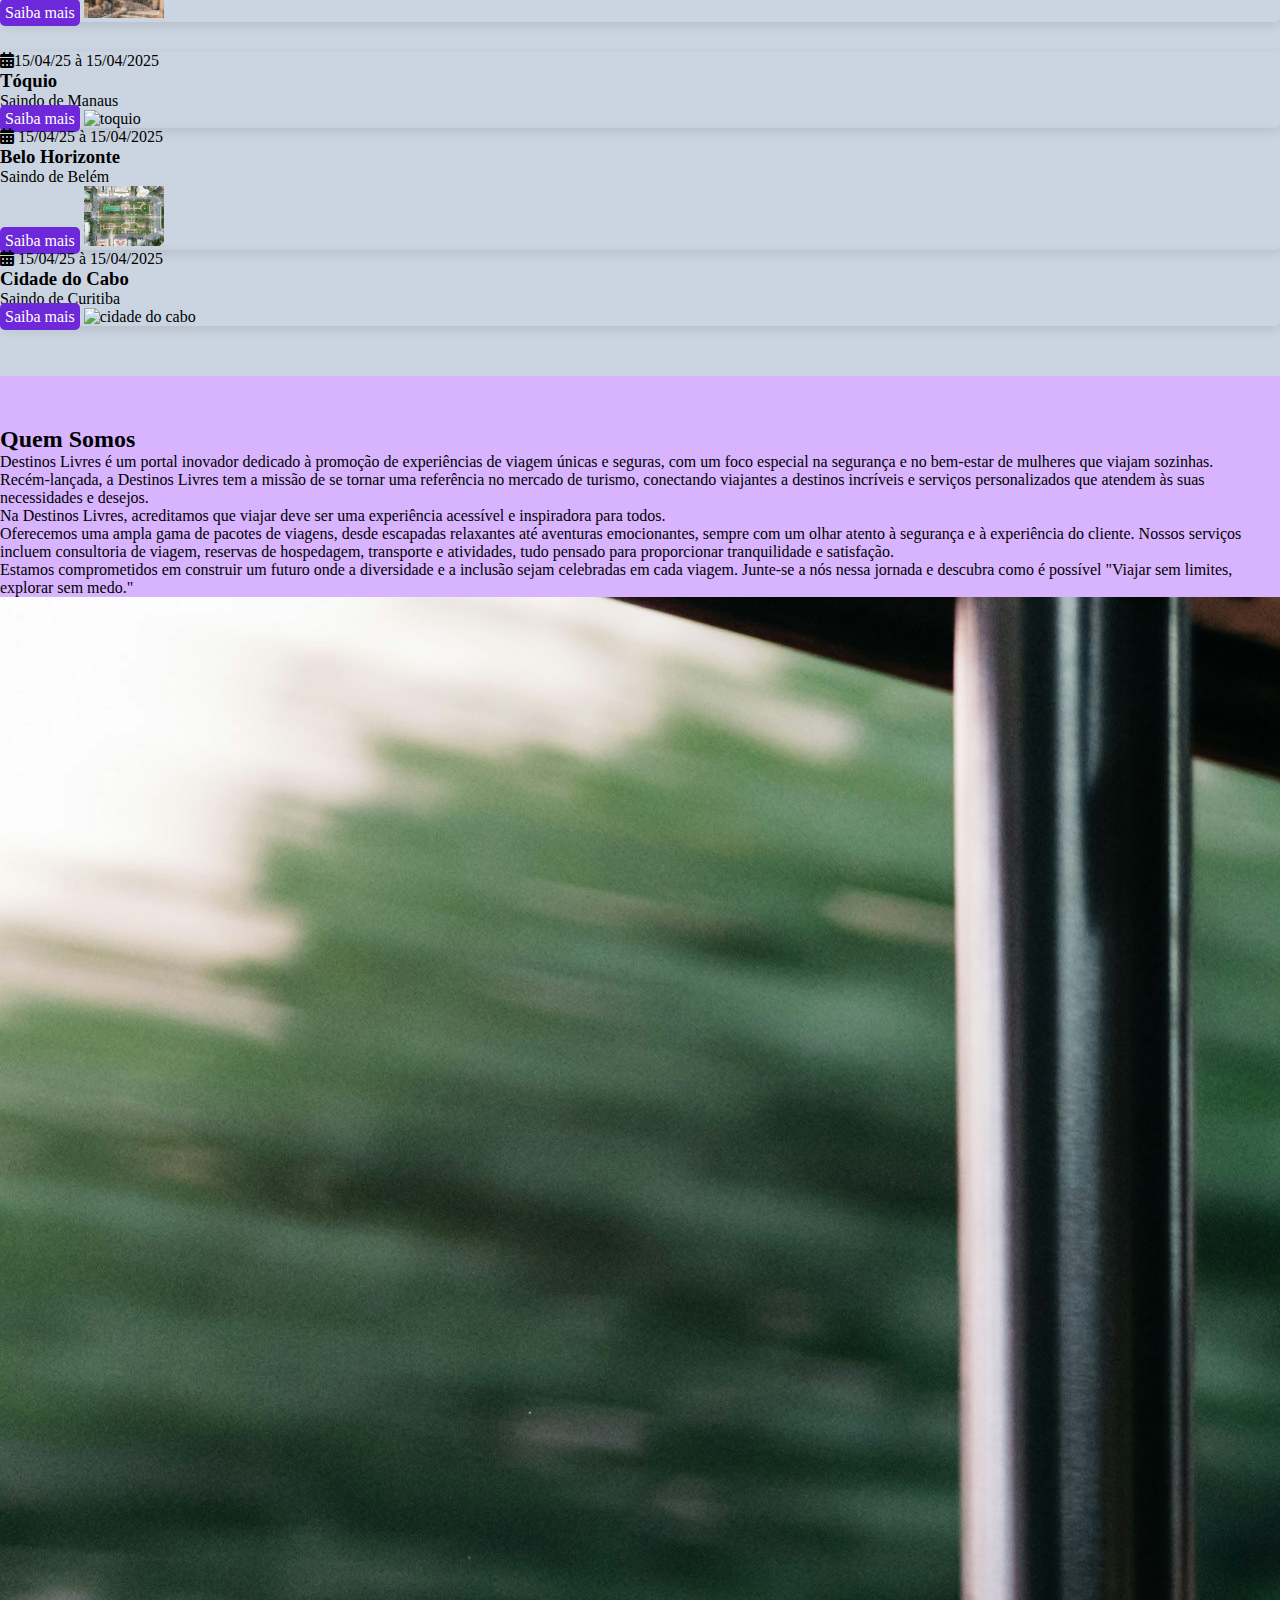
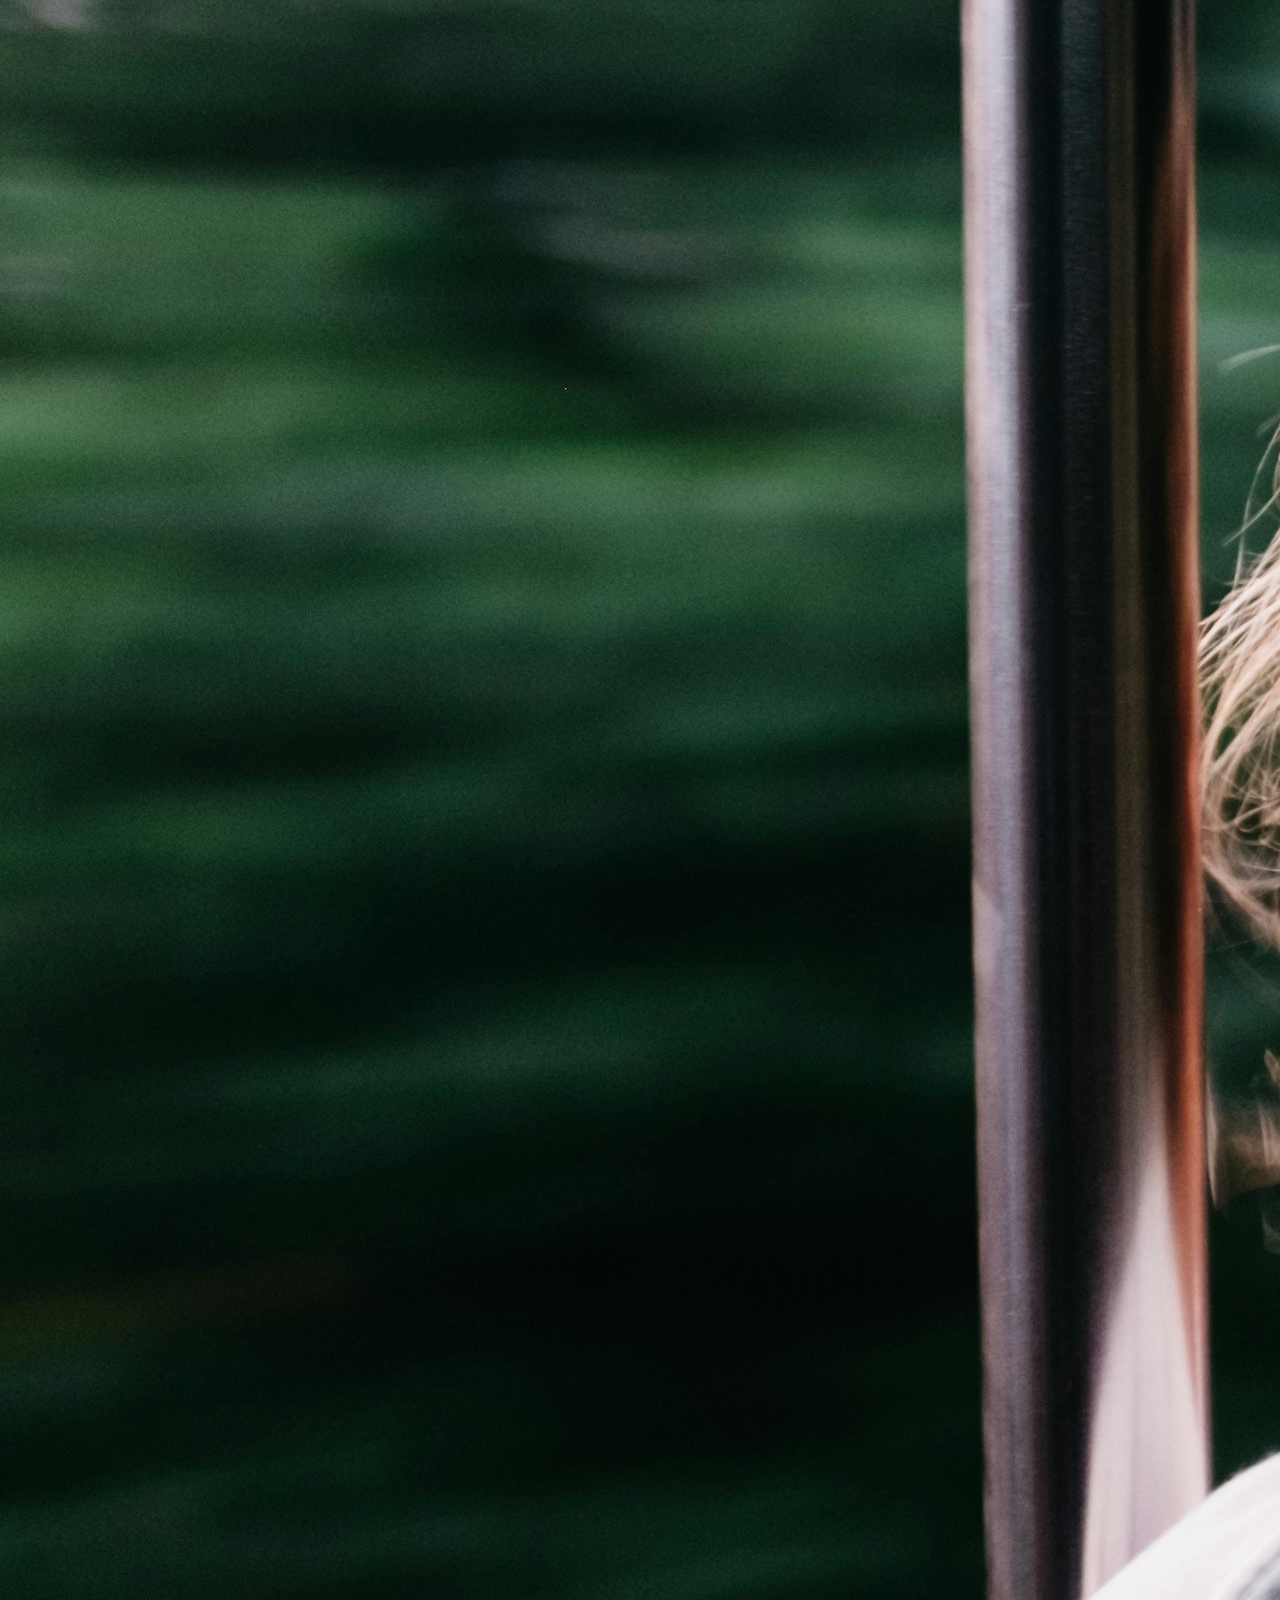
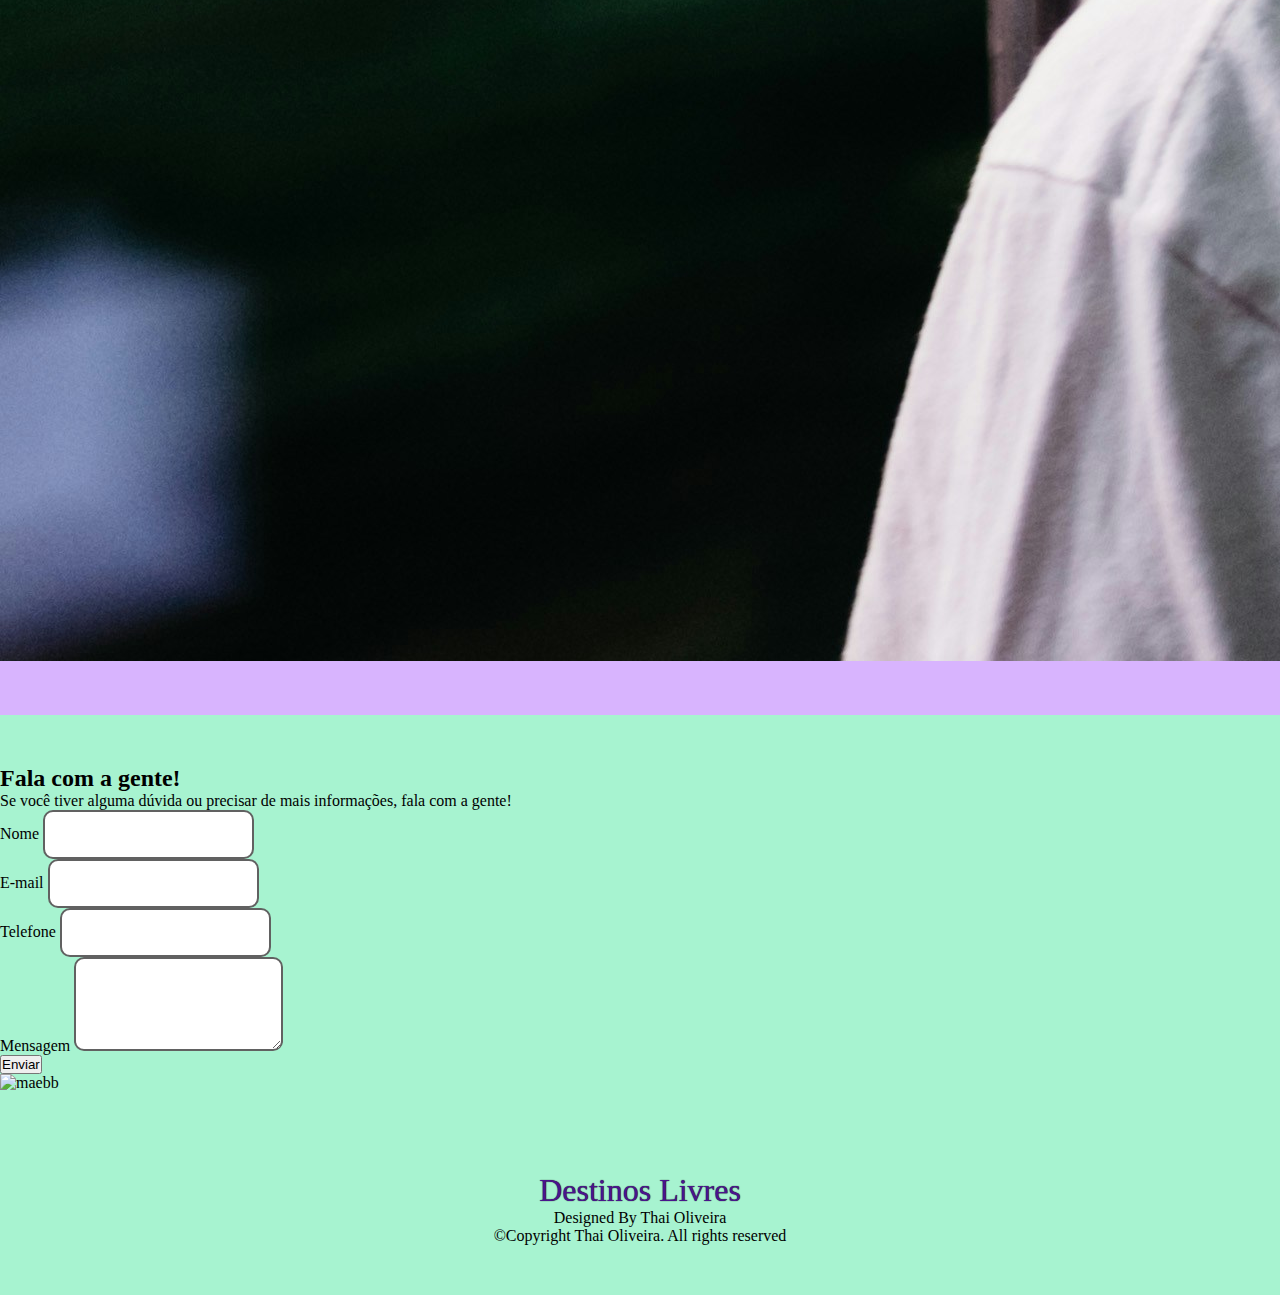
==== commit 2643714b: "caminhosindex" ====
--- a/index.html
+++ b/index.html
@@ -31,7 +31,7 @@
     <!-- Nav Bar -->
   <nav class="navbar navbar-expand-lg fixed-top" id="navbar">
       <div class="container">
-          <a class="navbar-brand" href="index.html" id="logo"><img src="../Individual_destinoslivres/images/DESTINOS LIVRES.png" alt="destinoslivres" class="img-fluid" width="80px"></a>
+          <a class="navbar-brand" href="index.html" id="logo"><img src="images/DESTINOS LIVRES.png" alt="destinoslivres" class="img-fluid" width="80px"></a>
           <button class="navbar-toggler" type="button" data-bs-toggle="collapse" data-bs-target="#mynavbar">
               <span><i class="fa-solid fa-bars"></i></span>
           </button>
@@ -51,8 +51,8 @@
                   </li>
               </ul>
               <form class="d-flex">
-                  <a class="btn btn-outline-primary me-2" href="../Individual_destinoslivres/html/login.html">Login</a>
-                  <a class="btn btn-primary" href="../Individual_destinoslivres/html/cadastro.html">Cadastre-se</a>
+                  <a class="btn btn-outline-primary me-2" href="html/login.html">Login</a>
+                  <a class="btn btn-primary" href="html/cadastro.html">Cadastre-se</a>
               </form>
           </div>
       </div>
@@ -77,7 +77,7 @@
           <button><i class="fa-regular"></i> Pra nós!</button>
         </div>
           <div class="main-img">
-            <img src="../Individual_destinoslivres/images/galera.jpg" alt="galera">
+            <img src="images/galera.jpg" alt="galera">
           </div>
       </div>
     </section>
@@ -96,7 +96,7 @@
                 <h3>Belém</h3>               
                  <p><span>Saindo de</span> Macapá</p>
                   <a class="destinos-btn">Saber mais</a>  
-                  <img src="../Individual_destinoslivres/images/belem.jpg" alt="belem" class="rounded float-end" width="80px">               
+                  <img src="images/belem.jpg" alt="belem" class="rounded float-end" width="80px">               
                     </div>
                 </div>
             </div>
@@ -108,7 +108,7 @@
                     <h3>Paris </h3>
                     <p><span>Saindo de </span> São Paulo</p>
                     <a class="destinos-btn">Saber mais</a> 
-                    <img src="../Individual_destinoslivres/images/paris.jpg" alt="paris" class="rounded float-end" width="80px">                   
+                    <img src="images/paris.jpg" alt="paris" class="rounded float-end" width="80px">                   
                     </div>
                 </div>
             </div>
@@ -120,7 +120,7 @@
                     <h3>México</h3>
                     <p><span>Saindo de</span> Belo Horizonte</p>
                     <a class="destinos-btn">Saber mais</a>
-                    <img src="../Individual_destinoslivres/images/mexico.jpg" alt="méxico" class="rounded float-end" width="80px">                    
+                    <img src="images/mexico.jpg" alt="méxico" class="rounded float-end" width="80px">                    
                     </div>
                 </div>
             </div>
@@ -135,7 +135,7 @@
                   <h3>Panamá</h3>
                   <p><span>Saindo do</span> Rio de Janeiro</p>
                   <a class="destinos-btn">Saber mais</a>
-                  <img src="../Individual_destinoslivres/images/panama.jpg" alt="panama" class="rounded float-end" width="80px">                
+                  <img src="images/panama.jpg" alt="panama" class="rounded float-end" width="80px">                
                   </div>
               </div>
             </div>
@@ -147,7 +147,7 @@
                     <h3>Agra - Índia</h3>
                     <p><span>Saindo de</span> Belém</p>
                     <a class="destinos-btn">Saiba mais</a>
-                    <img src="../Individual_destinoslivres/images/agraindia.jpg" alt="agra" class="rounded float-end" width="80px">                    
+                    <img src="images/agraindia.jpg" alt="agra" class="rounded float-end" width="80px">                    
                     </div>
                 </div>
             </div>
@@ -159,7 +159,7 @@
                     <h3>Jerusalém</h3>
                     <p><span>Saindo de</span> São Paulo</p>
                     <a class="destinos-btn">Saiba mais</a>
-                    <img src="../Individual_destinoslivres/images/jerusalem.jpg" alt="jerusalem" class="rounded float-end" width="80px">                  
+                    <img src="images/jerusalem.jpg" alt="jerusalem" class="rounded float-end" width="80px">                  
                     </div>
                 </div>
             </div>
@@ -174,7 +174,7 @@
                   <h3>Tóquio</h3>
                   <p><span>Saindo de</span> Manaus</p>
                   <a class="destinos-btn">Saiba mais</a>
-                  <img src="../Individual_destinoslivres/images/toquio.jpg" alt="toquio" class="rounded float-end" width="80px">                  
+                  <img src="images/toquio.jpg" alt="toquio" class="rounded float-end" width="80px">                  
                 </div>
               </div>
             </div>
@@ -186,7 +186,7 @@
                     <h3>Belo Horizonte</h3>
                     <p><span>Saindo de</span> Belém</p>
                     <a class="destinos-btn">Saiba mais</a>
-                    <img src="../Individual_destinoslivres/images/belohorizonte.jpg" alt="belo horizonte" class="rounded float-end" width="80px">                    
+                    <img src="images/belohorizonte.jpg" alt="belo horizonte" class="rounded float-end" width="80px">                    
                     </div>
                 </div>
             </div>
@@ -198,7 +198,7 @@
                     <h3>Cidade do Cabo</h3>
                     <p><span>Saindo de</span> Curitiba</p>
                     <a class="destinos-btn">Saiba mais</a>
-                    <img src="../Individual_destinoslivres/images/cidadedocabo.jpg" alt="cidade do cabo" class="rounded float-end" width="80px">                   
+                    <img src="images/cidadedocabo.jpg" alt="cidade do cabo" class="rounded float-end" width="80px">                   
                     </div>
                 </div>
           </div>
@@ -227,7 +227,7 @@
 
          <!-- Coluna da Imagem -->
         <div class="col-md-6 d-flex justify-content-center">
-          <img src="../Individual_destinoslivres/images/mocastrem.jpg" alt="mocastrem" class="img-fluid rounded">
+          <img src="images/mocastrem.jpg" alt="mocastrem" class="img-fluid rounded">
         </div>
       </div>
     </div>
@@ -265,7 +265,7 @@
 
             <!-- Coluna da Imagem -->
             <div class="col-md-6 d-flex justify-content-center">
-                <img src="../Individual_destinoslivres/images/maebb.jpg" alt="maebb" class="img-fluid rounded">
+                <img src="images/maebb.jpg" alt="maebb" class="img-fluid rounded">
             </div>
         </div>
     </div>
